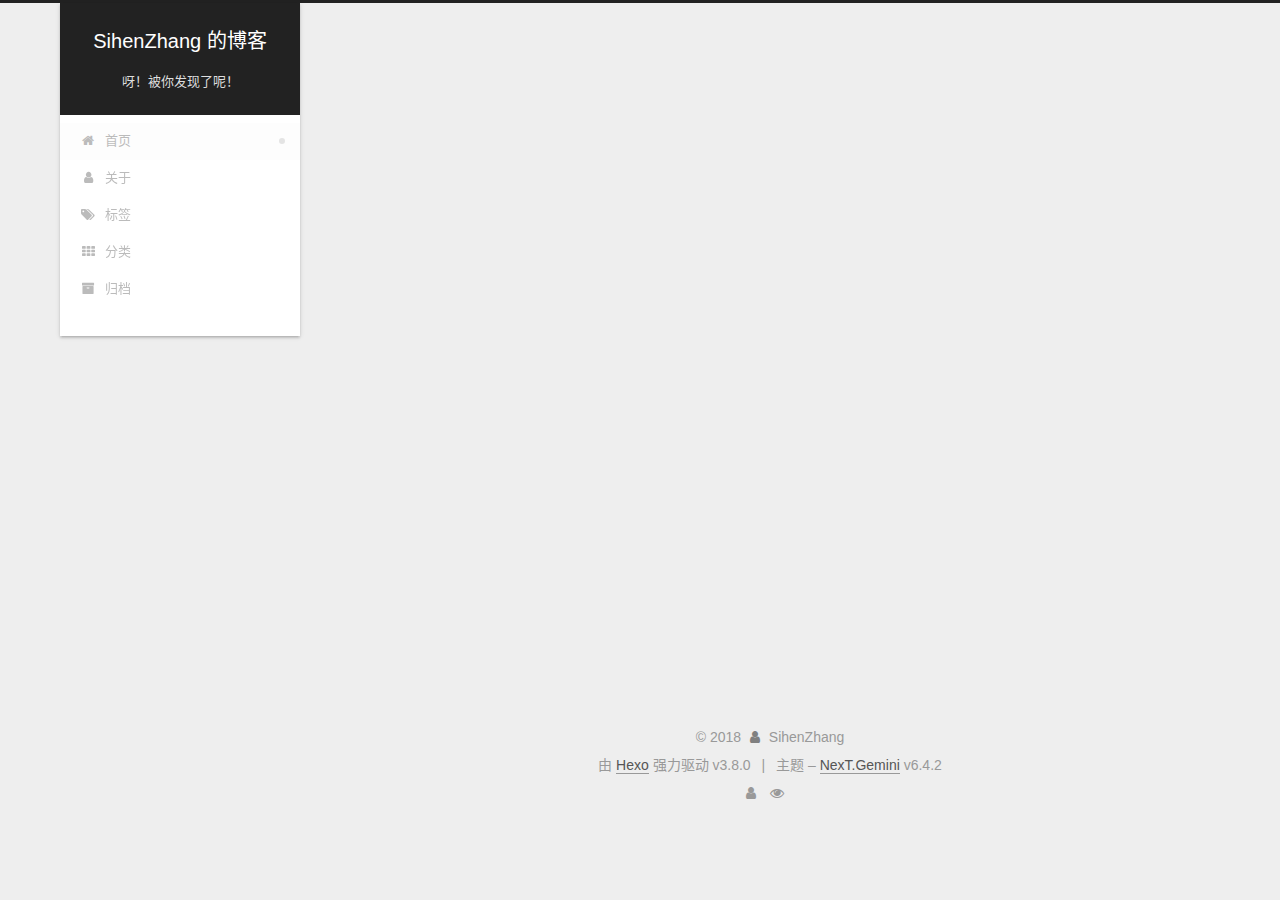
==== index.html @ a5dedf31 "Site updated: 2018-10-24 20:52:04" ====
<!DOCTYPE html>












  


<html class="theme-next gemini use-motion" lang="zh-CN">
<head><meta name="generator" content="Hexo 3.8.0">
  <meta charset="UTF-8">
<meta http-equiv="X-UA-Compatible" content="IE=edge">
<meta name="viewport" content="width=device-width, initial-scale=1, maximum-scale=2">
<meta name="theme-color" content="#222">









  
  
  <link rel="stylesheet" media="all" href="/lib/Han/dist/han.min.css?v=3.3">




<meta http-equiv="Cache-Control" content="no-transform">
<meta http-equiv="Cache-Control" content="no-siteapp">






















<link href="/lib/font-awesome/css/font-awesome.min.css?v=4.6.2" rel="stylesheet" type="text/css">

<link href="/css/main.css?v=6.4.2" rel="stylesheet" type="text/css">


  <link rel="apple-touch-icon" sizes="180x180" href="/images/apple-touch-icon-next.png?v=6.4.2">


  <link rel="icon" type="image/png" sizes="32x32" href="/images/favicon-32x32-next.png?v=6.4.2">


  <link rel="icon" type="image/png" sizes="16x16" href="/images/favicon-16x16-next.png?v=6.4.2">


  <link rel="mask-icon" href="/images/logo.svg?v=6.4.2" color="#222">









<script type="text/javascript" id="hexo.configurations">
  var NexT = window.NexT || {};
  var CONFIG = {
    root: '/',
    scheme: 'Gemini',
    version: '6.4.2',
    sidebar: {"position":"left","display":"post","offset":12,"b2t":false,"scrollpercent":false,"onmobile":false},
    fancybox: false,
    fastclick: false,
    lazyload: false,
    tabs: true,
    motion: {"enable":true,"async":false,"transition":{"post_block":"fadeIn","post_header":"slideDownIn","post_body":"slideDownIn","coll_header":"slideLeftIn","sidebar":"slideUpIn"}},
    algolia: {
      applicationID: '',
      apiKey: '',
      indexName: '',
      hits: {"per_page":10},
      labels: {"input_placeholder":"Search for Posts","hits_empty":"We didn't find any results for the search: ${query}","hits_stats":"${hits} results found in ${time} ms"}
    }
  };
</script>


  




  <meta name="description" content="SihenZhang&apos;s Blog, just for fun.">
<meta property="og:type" content="website">
<meta property="og:title" content="SihenZhang 的博客">
<meta property="og:url" content="https://blog.sihenzhang.com/index.html">
<meta property="og:site_name" content="SihenZhang 的博客">
<meta property="og:description" content="SihenZhang&apos;s Blog, just for fun.">
<meta property="og:locale" content="zh-CN">
<meta name="twitter:card" content="summary">
<meta name="twitter:title" content="SihenZhang 的博客">
<meta name="twitter:description" content="SihenZhang&apos;s Blog, just for fun.">






  <link rel="canonical" href="https://blog.sihenzhang.com/">



<script type="text/javascript" id="page.configurations">
  CONFIG.page = {
    sidebar: "",
  };
</script>

  <title>SihenZhang 的博客</title>
  









  <noscript>
  <style type="text/css">
    .use-motion .motion-element,
    .use-motion .brand,
    .use-motion .menu-item,
    .sidebar-inner,
    .use-motion .post-block,
    .use-motion .pagination,
    .use-motion .comments,
    .use-motion .post-header,
    .use-motion .post-body,
    .use-motion .collection-title { opacity: initial; }

    .use-motion .logo,
    .use-motion .site-title,
    .use-motion .site-subtitle {
      opacity: initial;
      top: initial;
    }

    .use-motion {
      .logo-line-before i { left: initial; }
      .logo-line-after i { right: initial; }
    }
  </style>
</noscript>

</head>

<body itemscope="" itemtype="http://schema.org/WebPage" lang="zh-CN">

  
  
    
  

  <div class="container sidebar-position-left 
  page-home">
    <div class="headband"></div>

    <header id="header" class="header" itemscope="" itemtype="http://schema.org/WPHeader">
      <div class="header-inner"><div class="site-brand-wrapper">
  <div class="site-meta ">
    

    <div class="custom-logo-site-title">
      <a href="/" class="brand" rel="start">
        <span class="logo-line-before"><i></i></span>
        <span class="site-title">SihenZhang 的博客</span>
        <span class="logo-line-after"><i></i></span>
      </a>
    </div>
    
      
        <p class="site-subtitle">呀！被你发现了呢！</p>
      
    
  </div>

  <div class="site-nav-toggle">
    <button aria-label="切换导航栏">
      <span class="btn-bar"></span>
      <span class="btn-bar"></span>
      <span class="btn-bar"></span>
    </button>
  </div>
</div>



<nav class="site-nav">
  
    <ul id="menu" class="menu">
      
        
        
        
          
          <li class="menu-item menu-item-home menu-item-active">
    <a href="/" rel="section">
      <i class="menu-item-icon fa fa-fw fa-home"></i> <br>首页</a>
  </li>
        
        
        
          
          <li class="menu-item menu-item-about">
    <a href="/about/" rel="section">
      <i class="menu-item-icon fa fa-fw fa-user"></i> <br>关于</a>
  </li>
        
        
        
          
          <li class="menu-item menu-item-tags">
    <a href="/tags/" rel="section">
      <i class="menu-item-icon fa fa-fw fa-tags"></i> <br>标签</a>
  </li>
        
        
        
          
          <li class="menu-item menu-item-categories">
    <a href="/categories/" rel="section">
      <i class="menu-item-icon fa fa-fw fa-th"></i> <br>分类</a>
  </li>
        
        
        
          
          <li class="menu-item menu-item-archives">
    <a href="/archives/" rel="section">
      <i class="menu-item-icon fa fa-fw fa-archive"></i> <br>归档</a>
  </li>

      
      
    </ul>
  

  

  
</nav>



  



</div>
    </header>

    


    <main id="main" class="main">
      <div class="main-inner">
        <div class="content-wrap">
          
            

          
          <div id="content" class="content">
            
  <section id="posts" class="posts-expand">
    
      

  

  
  
  

  

  <article class="post post-type-normal" itemscope="" itemtype="http://schema.org/Article">
  
  
  
  <div class="post-block">
    <link itemprop="mainEntityOfPage" href="https://blog.sihenzhang.com/2018/10/24/这只是一篇测试文章/">

    <span hidden itemprop="author" itemscope="" itemtype="http://schema.org/Person">
      <meta itemprop="name" content="SihenZhang">
      <meta itemprop="description" content="SihenZhang's Blog, just for fun.">
      <meta itemprop="image" content="https://avatars0.githubusercontent.com/u/20498895?s=460&v=4">
    </span>

    <span hidden itemprop="publisher" itemscope="" itemtype="http://schema.org/Organization">
      <meta itemprop="name" content="SihenZhang 的博客">
    </span>

    
      <header class="post-header">

        
        
          <h1 class="post-title" itemprop="name headline">
                
                <a class="post-title-link" href="/2018/10/24/这只是一篇测试文章/" itemprop="url">
                  这只是一篇测试文章
                </a>
              
            
          </h1>
        

        <div class="post-meta">
          <span class="post-time">

            
            
            

            
              <span class="post-meta-item-icon">
                <i class="fa fa-calendar-o"></i>
              </span>
              
                <span class="post-meta-item-text">发表于</span>
              

              
                
              

              <time title="创建时间：2018-10-24 20:50:44 / 修改时间：20:51:10" itemprop="dateCreated datePublished" datetime="2018-10-24T20:50:44+08:00">2018-10-24</time>
            

            
              

              
            
          </span>

          

          
            
              <span class="post-comments-count">
                <span class="post-meta-divider">|</span>
                <span class="post-meta-item-icon">
                  <i class="fa fa-comment-o"></i>
                </span>
                <a href="/2018/10/24/这只是一篇测试文章/#comments" itemprop="discussionUrl">
                  <span class="post-meta-item-text">评论数：</span> <span class="post-comments-count valine-comment-count" data-xid="/2018/10/24/这只是一篇测试文章/" itemprop="commentCount"></span>
                </a>
              </span>
            
          

          
          

          

          

          

        </div>
      </header>
    

    
    
    
    <div class="post-body han-init-context" itemprop="articleBody">

      
      

      
        
          
            <p>这只是一篇<strong>测试文章</strong>，用来看一下实际效果。</p>

          
        
      
    </div>

    

    
    
    

    

    

    

    <footer class="post-footer">
      

      

      

      
      
        <div class="post-eof"></div>
      
    </footer>
  </div>
  
  
  
  </article>


    
  </section>

  


          </div>
          

        </div>
        
          
  
  <div class="sidebar-toggle">
    <div class="sidebar-toggle-line-wrap">
      <span class="sidebar-toggle-line sidebar-toggle-line-first"></span>
      <span class="sidebar-toggle-line sidebar-toggle-line-middle"></span>
      <span class="sidebar-toggle-line sidebar-toggle-line-last"></span>
    </div>
  </div>

  <aside id="sidebar" class="sidebar">
    
    <div class="sidebar-inner">

      

      

      <section class="site-overview-wrap sidebar-panel sidebar-panel-active">
        <div class="site-overview">
          <div class="site-author motion-element" itemprop="author" itemscope="" itemtype="http://schema.org/Person">
            
              <img class="site-author-image" itemprop="image" src="https://avatars0.githubusercontent.com/u/20498895?s=460&v=4" alt="SihenZhang">
            
              <p class="site-author-name" itemprop="name">SihenZhang</p>
              <p class="site-description motion-element" itemprop="description">SihenZhang's Blog, just for fun.</p>
          </div>

          
            <nav class="site-state motion-element">
              
                <div class="site-state-item site-state-posts">
                
                  <a href="/archives/">
                
                    <span class="site-state-item-count">1</span>
                    <span class="site-state-item-name">日志</span>
                  </a>
                </div>
              

              

              
            </nav>
          

          

          

          
          

          
          

          
            
          
          

        </div>
      </section>

      

      

    </div>
  </aside>


        
      </div>
    </main>

    <footer id="footer" class="footer">
      <div class="footer-inner">
        <div class="copyright">&copy; <span itemprop="copyrightYear">2018</span>
  <span class="with-love" id="animate">
    <i class="fa fa-user"></i>
  </span>
  <span class="author" itemprop="copyrightHolder">SihenZhang</span>

  

  
</div>




  <div class="powered-by">由 <a class="theme-link" target="_blank" href="https://hexo.io">Hexo</a> 强力驱动 v3.8.0</div>



  <span class="post-meta-divider">|</span>



  <div class="theme-info">主题 – <a class="theme-link" target="_blank" href="https://theme-next.org">NexT.Gemini</a> v6.4.2</div>




        
<div class="busuanzi-count">
  <script async src="https://busuanzi.ibruce.info/busuanzi/2.3/busuanzi.pure.mini.js"></script>

  
    <span class="site-uv" title="总访客量">
      <i class="fa fa-user"></i>
      <span class="busuanzi-value" id="busuanzi_value_site_uv"></span>
    </span>
  

  
    <span class="site-pv" title="总访问量">
      <i class="fa fa-eye"></i>
      <span class="busuanzi-value" id="busuanzi_value_site_pv"></span>
    </span>
  
</div>









        
      </div>
    </footer>

    
      <div class="back-to-top">
        <i class="fa fa-arrow-up"></i>
        
      </div>
    

    
	
    

    
  </div>

  

<script type="text/javascript">
  if (Object.prototype.toString.call(window.Promise) !== '[object Function]') {
    window.Promise = null;
  }
</script>


























  
  
    <script type="text/javascript" src="/lib/jquery/index.js?v=2.1.3"></script>
  

  
  
    <script type="text/javascript" src="/lib/velocity/velocity.min.js?v=1.2.1"></script>
  

  
  
    <script type="text/javascript" src="/lib/velocity/velocity.ui.min.js?v=1.2.1"></script>
  


  


  <script type="text/javascript" src="/js/src/utils.js?v=6.4.2"></script>

  <script type="text/javascript" src="/js/src/motion.js?v=6.4.2"></script>



  
  


  <script type="text/javascript" src="/js/src/affix.js?v=6.4.2"></script>

  <script type="text/javascript" src="/js/src/schemes/pisces.js?v=6.4.2"></script>



  

  


  <script type="text/javascript" src="/js/src/bootstrap.js?v=6.4.2"></script>



  



  








  <script src="//cdn1.lncld.net/static/js/3.0.4/av-min.js"></script>
  
  
  <script src="//unpkg.com/valine/dist/Valine.min.js"></script>
  
  <script type="text/javascript">
    var GUEST = ['nick','mail','link'];
    var guest = 'nick,mail,link';
    guest = guest.split(',').filter(function (item) {
      return GUEST.indexOf(item)>-1;
    });
    new Valine({
        el: '#comments' ,
        verify: false,
        notify: false,
        appId: 'JwX7Qqk3q3hPDKYqwgQBJw1e-gzGzoHsz',
        appKey: 'jsf099VC87jXOQVnTxu4UD7L',
        placeholder: '把你想说的话写在这里就可以啦ヾ(✿^▽^)ノ',
        avatar:'retro',
        meta:guest,
        pageSize:'10' || 10,
        visitor: false
    });
  </script>



  





  

  

  

  
  

  
  
    
      
    
  

  


  
  

  

  

  

  

  

</body>
</html>
---- css/main.css ----
/* normalize.css v3.0.2 | MIT License | git.io/normalize */
html {
  font-family: sans-serif; /* 1 */
  -ms-text-size-adjust: 100%; /* 2 */
  -webkit-text-size-adjust: 100%; /* 2 */
}
body {
  margin: 0;
}
article,
aside,
details,
figcaption,
figure,
footer,
header,
hgroup,
main,
menu,
nav,
section,
summary {
  display: block;
}
audio,
canvas,
progress,
video {
  display: inline-block; /* 1 */
  vertical-align: baseline; /* 2 */
}
audio:not([controls]) {
  display: none;
  height: 0;
}
[hidden],
template {
  display: none;
}
a {
  background-color: transparent;
}
a:active,
a:hover {
  outline: 0;
}
abbr[title] {
  border-bottom: 1px dotted;
}
b,
strong {
  font-weight: bold;
}
dfn {
  font-style: italic;
}
h1 {
  font-size: 2em;
  margin: 0.67em 0;
}
mark {
  background: #ff0;
  color: #000;
}
small {
  font-size: 80%;
}
sub,
sup {
  font-size: 75%;
  line-height: 0;
  position: relative;
  vertical-align: baseline;
}
sup {
  top: -0.5em;
}
sub {
  bottom: -0.25em;
}
img {
  border: 0;
}
svg:not(:root) {
  overflow: hidden;
}
figure {
  margin: 1em 40px;
}
hr {
  -moz-box-sizing: content-box;
  box-sizing: content-box;
  height: 0;
}
pre {
  overflow: auto;
}
code,
kbd,
pre,
samp {
  font-family: monospace, monospace;
  font-size: 1em;
}
button,
input,
optgroup,
select,
textarea {
  color: inherit; /* 1 */
  font: inherit; /* 2 */
  margin: 0; /* 3 */
}
button {
  overflow: visible;
}
button,
select {
  text-transform: none;
}
button,
html input[type="button"],
input[type="reset"],
input[type="submit"] {
  -webkit-appearance: button; /* 2 */
  cursor: pointer; /* 3 */
}
button[disabled],
html input[disabled] {
  cursor: default;
}
button::-moz-focus-inner,
input::-moz-focus-inner {
  border: 0;
  padding: 0;
}
input {
  line-height: normal;
}
input[type="checkbox"],
input[type="radio"] {
  box-sizing: border-box; /* 1 */
  padding: 0; /* 2 */
}
input[type="number"]::-webkit-inner-spin-button,
input[type="number"]::-webkit-outer-spin-button {
  height: auto;
}
input[type="search"] {
  -webkit-appearance: textfield; /* 1 */
  -moz-box-sizing: content-box;
  -webkit-box-sizing: content-box; /* 2 */
  box-sizing: content-box;
}
input[type="search"]::-webkit-search-cancel-button,
input[type="search"]::-webkit-search-decoration {
  -webkit-appearance: none;
}
fieldset {
  border: 1px solid #c0c0c0;
  margin: 0 2px;
  padding: 0.35em 0.625em 0.75em;
}
legend {
  border: 0; /* 1 */
  padding: 0; /* 2 */
}
textarea {
  overflow: auto;
}
optgroup {
  font-weight: bold;
}
table {
  border-collapse: collapse;
  border-spacing: 0;
}
td,
th {
  padding: 0;
}
::selection {
  background: #262a30;
  color: #fff;
}
body {
  position: relative;
  font-family: 'Lato', "PingFang SC", "Microsoft YaHei", sans-serif;
  font-size: 14px;
  line-height: 2;
  color: #555;
  background: #eee;
}
@media (max-width: 767px) {
  body {
    padding-right: 0 !important;
  }
}
@media (min-width: 768px) and (max-width: 991px) {
  body {
    padding-right: 0 !important;
  }
}
@media (min-width: 1200px) {
  body {
    font-size: 16px;
  }
}
h1,
h2,
h3,
h4,
h5,
h6 {
  margin: 0;
  padding: 0;
  font-weight: bold;
  line-height: 1.5;
  font-family: 'Lato', "PingFang SC", "Microsoft YaHei", sans-serif;
}
h1,
h2,
h3,
h4,
h5,
h6 {
  margin: 20px 0 15px;
}
h1 {
  font-size: 22px;
}
@media (max-width: 767px) {
  h1 {
    font-size: 18px;
  }
}
h2 {
  font-size: 20px;
}
@media (max-width: 767px) {
  h2 {
    font-size: 16px;
  }
}
h3 {
  font-size: 18px;
}
@media (max-width: 767px) {
  h3 {
    font-size: 14px;
  }
}
h4 {
  font-size: 16px;
}
@media (max-width: 767px) {
  h4 {
    font-size: 12px;
  }
}
h5 {
  font-size: 14px;
}
@media (max-width: 767px) {
  h5 {
    font-size: 10px;
  }
}
h6 {
  font-size: 12px;
}
@media (max-width: 767px) {
  h6 {
    font-size: 8px;
  }
}
p {
  margin: 0 0 20px 0;
}
a,
span.exturl {
  overflow-wrap: break-word;
  word-wrap: break-word;
  background-color: transparent;
  color: #555;
  text-decoration: none;
  outline: none;
  border-bottom: 1px solid #999;
  cursor: pointer;
}
a:hover,
span.exturl:hover,
a:active,
span.exturl:active {
  color: #222;
  border-bottom-color: #222;
}
blockquote {
  margin: 0;
  padding: 0;
}
img {
  display: block;
  margin: auto;
  max-width: 100%;
  height: auto;
}
hr {
  margin: 40px 0;
  height: 3px;
  border: none;
  background-color: #ddd;
  background-image: repeating-linear-gradient(-45deg, #fff, #fff 4px, transparent 4px, transparent 8px);
}
blockquote {
  padding: 0 15px;
  color: #666;
  border-left: 4px solid #ddd;
}
blockquote cite::before {
  content: "-";
  padding: 0 5px;
}
dt {
  font-weight: 700;
}
dd {
  margin: 0;
  padding: 0;
}
kbd {
  border: 1px solid #ccc;
  border-radius: 0.2em;
  box-shadow: 0.1em 0.1em 0.2em rgba(0,0,0,0.1);
  background-color: #f9f9f9;
  font-family: inherit;
  background-image: -webkit-linear-gradient(top, #eee, #fff, #eee);
  padding: 0.1em 0.3em;
  white-space: nowrap;
}
.text-left {
  text-align: left;
}
.text-center {
  text-align: center;
}
.text-right {
  text-align: right;
}
.text-justify {
  text-align: justify;
}
.text-nowrap {
  white-space: nowrap;
}
.text-lowercase {
  text-transform: lowercase;
}
.text-uppercase {
  text-transform: uppercase;
}
.text-capitalize {
  text-transform: capitalize;
}
.center-block {
  display: block;
  margin-left: auto;
  margin-right: auto;
}
.clearfix:before,
.clearfix:after {
  content: " ";
  display: table;
}
.clearfix:after {
  clear: both;
}
.pullquote {
  width: 45%;
}
.pullquote.left {
  float: left;
  margin-left: 5px;
  margin-right: 10px;
}
.pullquote.right {
  float: right;
  margin-left: 10px;
  margin-right: 5px;
}
.affix.affix.affix {
  position: fixed;
}
.translation {
  margin-top: -20px;
  font-size: 14px;
  color: #999;
}
.scrollbar-measure {
  width: 100px;
  height: 100px;
  overflow: scroll;
  position: absolute;
  top: -9999px;
}
.use-motion .motion-element {
  opacity: 0;
}
table {
  margin: 20px 0;
  width: 100%;
  border-collapse: collapse;
  border-spacing: 0;
  border: 1px solid #ddd;
  font-size: 14px;
  word-break: break-all;
}
table>tbody>tr:nth-of-type(odd) {
  background-color: #f9f9f9;
}
table>tbody>tr:hover {
  background-color: #f5f5f5;
}
caption,
th,
td {
  padding: 8px;
  text-align: left;
  vertical-align: middle;
  font-weight: normal;
}
th,
td {
  border-bottom: 3px solid #ddd;
  border-right: 1px solid #eee;
}
th {
  padding-bottom: 10px;
  font-weight: 700;
}
td {
  border-bottom-width: 1px;
}
html,
body {
  height: 100%;
}
.container {
  position: relative;
  min-height: 100%;
}
.header-inner {
  margin: 0 auto;
  padding: 100px 0 70px;
  width: calc(100% - 20px);
}
@media (min-width: 1200px) {
  .container .header-inner {
    width: 1160px;
  }
}
@media (min-width: 1600px) {
  .container .header-inner {
    width: 73%;
  }
}
.main {
  padding-bottom: 150px;
}
.main-inner {
  margin: 0 auto;
  width: calc(100% - 20px);
}
@media (min-width: 1200px) {
  .container .main-inner {
    width: 1160px;
  }
}
@media (min-width: 1600px) {
  .container .main-inner {
    width: 73%;
  }
}
.footer {
  position: absolute;
  left: 0;
  bottom: 0;
  width: 100%;
  min-height: 50px;
}
.footer-inner {
  box-sizing: border-box;
  margin: 20px auto;
  width: calc(100% - 20px);
}
@media (min-width: 1200px) {
  .container .footer-inner {
    width: 1160px;
  }
}
@media (min-width: 1600px) {
  .container .footer-inner {
    width: 73%;
  }
}
pre,
.highlight {
  overflow: auto;
  margin: 20px 0;
  padding: 0;
  font-size: 14px;
  color: #4d4d4c;
  background: #f7f7f7;
  line-height: 1.6;
}
pre,
code {
  font-family: consolas, Menlo, "PingFang SC", "Microsoft YaHei", monospace;
}
code {
  overflow-wrap: break-word;
  word-wrap: break-word;
  padding: 2px 4px;
  color: #555;
  background: #eee;
  border-radius: 3px;
  font-size: 14px;
}
pre {
  padding: 10px;
}
pre code {
  padding: 0;
  color: #4d4d4c;
  background: none;
  text-shadow: none;
}
.highlight {
  border-radius: 1px;
}
.highlight pre {
  border: none;
  margin: 0;
  padding: 10px 0;
}
.highlight table {
  margin: 0;
  width: auto;
  border: none;
}
.highlight td {
  border: none;
  padding: 0;
}
.highlight figcaption {
  font-size: 1em;
  color: #4d4d4c;
  line-height: 1em;
  margin-bottom: 1em;
  margin: 0em;
  padding: 0.5em;
  background: #eee;
  border-bottom: 1px solid #e9e9e9;
}
.highlight figcaption:before,
.highlight figcaption:after {
  content: " ";
  display: table;
}
.highlight figcaption:after {
  clear: both;
}
.highlight figcaption a {
  float: right;
  color: #4d4d4c;
}
.highlight figcaption a:hover {
  border-bottom-color: #4d4d4c;
}
.highlight .gutter pre {
  padding-left: 10px;
  padding-right: 10px;
  color: #869194;
  text-align: right;
  background-color: #eff2f3;
}
.highlight .code pre {
  width: 100%;
  padding-left: 10px;
  padding-right: 10px;
  background-color: #f7f7f7;
}
.highlight .line {
  height: 20px;
}
.gutter {
  -webkit-user-select: none;
  -moz-user-select: none;
  -ms-user-select: none;
  user-select: none;
}
.gist table {
  width: auto;
}
.gist table td {
  border: none;
}
pre .deletion {
  background: #fdd;
}
pre .addition {
  background: #dfd;
}
pre .meta {
  color: #8959a8;
}
pre .comment {
  color: #8e908c;
}
pre .variable,
pre .attribute,
pre .tag,
pre .regexp,
pre .ruby .constant,
pre .xml .tag .title,
pre .xml .pi,
pre .xml .doctype,
pre .html .doctype,
pre .css .id,
pre .css .class,
pre .css .pseudo {
  color: #c82829;
}
pre .number,
pre .preprocessor,
pre .built_in,
pre .literal,
pre .params,
pre .constant,
pre .command {
  color: #f5871f;
}
pre .ruby .class .title,
pre .css .rules .attribute,
pre .string,
pre .value,
pre .inheritance,
pre .header,
pre .ruby .symbol,
pre .xml .cdata,
pre .special,
pre .number,
pre .formula {
  color: #718c00;
}
pre .title,
pre .css .hexcolor {
  color: #3e999f;
}
pre .function,
pre .python .decorator,
pre .python .title,
pre .ruby .function .title,
pre .ruby .title .keyword,
pre .perl .sub,
pre .javascript .title,
pre .coffeescript .title {
  color: #4271ae;
}
pre .keyword,
pre .javascript .function {
  color: #8959a8;
}
.posts-expand .post-body img.full-image {
  border: none;
}
.blockquote-center,
.page-home .post-type-quote blockquote,
.page-post-detail .post-type-quote blockquote {
  position: relative;
  margin: 40px 0;
  padding: 0;
  border-left: none;
  text-align: center;
}
.blockquote-center::before,
.page-home .post-type-quote blockquote::before,
.page-post-detail .post-type-quote blockquote::before,
.blockquote-center::after,
.page-home .post-type-quote blockquote::after,
.page-post-detail .post-type-quote blockquote::after {
  position: absolute;
  content: ' ';
  display: block;
  width: 100%;
  height: 24px;
  opacity: 0.2;
  background-repeat: no-repeat;
  background-position: 0 -6px;
  background-size: 22px 22px;
}
.blockquote-center::before,
.page-home .post-type-quote blockquote::before,
.page-post-detail .post-type-quote blockquote::before {
  top: -20px;
  background-image: url("../images/quote-l.svg");
  border-top: 1px solid #ccc;
}
.blockquote-center::after,
.page-home .post-type-quote blockquote::after,
.page-post-detail .post-type-quote blockquote::after {
  bottom: -20px;
  background-image: url("../images/quote-r.svg");
  border-bottom: 1px solid #ccc;
  background-position: 100% 8px;
}
.blockquote-center p,
.page-home .post-type-quote blockquote p,
.page-post-detail .post-type-quote blockquote p,
.blockquote-center div,
.page-home .post-type-quote blockquote div,
.page-post-detail .post-type-quote blockquote div {
  text-align: center;
}
.post .post-body .group-picture img {
  box-sizing: border-box;
  padding: 0 3px;
  border: none;
}
.post .group-picture-row {
  overflow: hidden;
  margin-top: 6px;
}
.post .group-picture-row:first-child {
  margin-top: 0;
}
.post .group-picture-column {
  float: left;
}
.page-post-detail .post-body .group-picture-column {
  float: none;
  margin-top: 10px;
  width: auto !important;
}
.page-post-detail .post-body .group-picture-column img {
  margin: 0 auto;
}
.page-archive .group-picture-container {
  overflow: hidden;
}
.page-archive .group-picture-row {
  float: left;
}
.page-archive .group-picture-row:first-child {
  margin-top: 6px;
}
.page-archive .group-picture-column {
  max-width: 150px;
  max-height: 150px;
}
.post-body .note {
  position: relative;
  padding: 15px;
  margin-bottom: 20px;
  border: 1px solid #eee;
  border-left-width: 5px;
  border-radius: 3px;
}
.post-body .note h2,
.post-body .note h3,
.post-body .note h4,
.post-body .note h5,
.post-body .note h6 {
  margin-top: 0;
  margin-bottom: 0;
  border-bottom: initial;
  padding-top: 0 !important;
}
.post-body .note p:first-child,
.post-body .note ul:first-child,
.post-body .note ol:first-child,
.post-body .note table:first-child,
.post-body .note pre:first-child,
.post-body .note blockquote:first-child {
  margin-top: 0;
}
.post-body .note p:last-child,
.post-body .note ul:last-child,
.post-body .note ol:last-child,
.post-body .note table:last-child,
.post-body .note pre:last-child,
.post-body .note blockquote:last-child {
  margin-bottom: 0;
}
.post-body .note.default {
  border-left-color: #777;
}
.post-body .note.default h2,
.post-body .note.default h3,
.post-body .note.default h4,
.post-body .note.default h5,
.post-body .note.default h6 {
  color: #777;
}
.post-body .note.primary {
  border-left-color: #6f42c1;
}
.post-body .note.primary h2,
.post-body .note.primary h3,
.post-body .note.primary h4,
.post-body .note.primary h5,
.post-body .note.primary h6 {
  color: #6f42c1;
}
.post-body .note.info {
  border-left-color: #428bca;
}
.post-body .note.info h2,
.post-body .note.info h3,
.post-body .note.info h4,
.post-body .note.info h5,
.post-body .note.info h6 {
  color: #428bca;
}
.post-body .note.success {
  border-left-color: #5cb85c;
}
.post-body .note.success h2,
.post-body .note.success h3,
.post-body .note.success h4,
.post-body .note.success h5,
.post-body .note.success h6 {
  color: #5cb85c;
}
.post-body .note.warning {
  border-left-color: #f0ad4e;
}
.post-body .note.warning h2,
.post-body .note.warning h3,
.post-body .note.warning h4,
.post-body .note.warning h5,
.post-body .note.warning h6 {
  color: #f0ad4e;
}
.post-body .note.danger {
  border-left-color: #d9534f;
}
.post-body .note.danger h2,
.post-body .note.danger h3,
.post-body .note.danger h4,
.post-body .note.danger h5,
.post-body .note.danger h6 {
  color: #d9534f;
}
.post-body .label {
  display: inline;
  padding: 0 2px;
  white-space: nowrap;
}
.post-body .label.default {
  background-color: #f0f0f0;
}
.post-body .label.primary {
  background-color: #efe6f7;
}
.post-body .label.info {
  background-color: #e5f2f8;
}
.post-body .label.success {
  background-color: #e7f4e9;
}
.post-body .label.warning {
  background-color: #fcf6e1;
}
.post-body .label.danger {
  background-color: #fae8eb;
}
.post-body .tabs {
  position: relative;
  display: block;
  margin-bottom: 20px;
  padding-top: 10px;
}
.post-body .tabs ul.nav-tabs {
  margin: 0;
  padding: 0;
  display: flex;
  margin-bottom: -1px;
}
@media (max-width: 413px) {
  .post-body .tabs ul.nav-tabs {
    display: block;
    margin-bottom: 5px;
  }
}
.post-body .tabs ul.nav-tabs li.tab {
  list-style-type: none !important;
  margin: 0 0.25em 0 0;
  border-top: 3px solid transparent;
  border-left: 1px solid transparent;
  border-right: 1px solid transparent;
}
@media (max-width: 413px) {
  .post-body .tabs ul.nav-tabs li.tab {
    margin: initial;
    border-top: 1px solid transparent;
    border-left: 3px solid transparent;
    border-right: 1px solid transparent;
    border-bottom: 1px solid transparent;
  }
}
.post-body .tabs ul.nav-tabs li.tab a {
  outline: 0;
  border-bottom: initial;
  display: block;
  line-height: 1.8em;
  padding: 0.25em 0.75em;
  transition-duration: 0.2s;
  transition-timing-function: ease-out;
  transition-delay: 0s;
}
.post-body .tabs ul.nav-tabs li.tab a i {
  width: 1.285714285714286em;
}
.post-body .tabs ul.nav-tabs li.tab.active {
  border-top: 3px solid #fc6423;
  border-left: 1px solid #ddd;
  border-right: 1px solid #ddd;
  background-color: #fff;
}
@media (max-width: 413px) {
  .post-body .tabs ul.nav-tabs li.tab.active {
    border-top: 1px solid #ddd;
    border-left: 3px solid #fc6423;
    border-right: 1px solid #ddd;
    border-bottom: 1px solid #ddd;
  }
}
.post-body .tabs ul.nav-tabs li.tab.active a {
  cursor: default;
  color: #555;
}
.post-body .tabs .tab-content {
  background-color: #fff;
}
.post-body .tabs .tab-content .tab-pane {
  border: 1px solid #ddd;
  padding: 20px 20px 0 20px;
}
.post-body .tabs .tab-content .tab-pane:not(.active) {
  display: none !important;
}
.post-body .tabs .tab-content .tab-pane.active {
  display: block !important;
}
.btn {
  display: inline-block;
  padding: 0 20px;
  font-size: 14px;
  color: #555;
  background: #fff;
  border: 2px solid #555;
  text-decoration: none;
  border-radius: 2px;
  transition-property: background-color;
  transition-duration: 0.2s;
  transition-timing-function: ease-in-out;
  transition-delay: 0s;
  line-height: 2;
}
.btn:hover {
  border-color: #222;
  color: #fff;
  background: #222;
}
.btn +.btn {
  margin: 0 0 8px 8px;
}
.btn .fa-fw {
  width: 1.285714285714286em;
  text-align: left;
}
.btn-bar {
  display: block;
  width: 22px;
  height: 2px;
  background: #555;
  border-radius: 1px;
}
.btn-bar+.btn-bar {
  margin-top: 4px;
}
.pagination {
  margin: 120px 0 40px;
  text-align: center;
  border-top: 1px solid #eee;
}
.page-number-basic,
.pagination .prev,
.pagination .next,
.pagination .page-number,
.pagination .space {
  display: inline-block;
  position: relative;
  top: -1px;
  margin: 0 10px;
  padding: 0 11px;
}
@media (max-width: 767px) {
  .page-number-basic,
  .pagination .prev,
  .pagination .next,
  .pagination .page-number,
  .pagination .space {
    margin: 0 5px;
  }
}
.pagination .prev,
.pagination .next,
.pagination .page-number {
  border-bottom: 0;
  border-top: 1px solid #eee;
  transition-property: border-color;
  transition-duration: 0.2s;
  transition-timing-function: ease-in-out;
  transition-delay: 0s;
}
.pagination .prev:hover,
.pagination .next:hover,
.pagination .page-number:hover {
  border-top-color: #222;
}
.pagination .space {
  padding: 0;
  margin: 0;
}
.pagination .prev {
  margin-left: 0;
}
.pagination .next {
  margin-right: 0;
}
.pagination .page-number.current {
  color: #fff;
  background: #ccc;
  border-top-color: #ccc;
}
@media (max-width: 767px) {
  .pagination {
    border-top: none;
  }
  .pagination .prev,
  .pagination .next,
  .pagination .page-number {
    margin-bottom: 10px;
    border-top: 0;
    border-bottom: 1px solid #eee;
    padding: 0 10px;
  }
  .pagination .prev:hover,
  .pagination .next:hover,
  .pagination .page-number:hover {
    border-bottom-color: #222;
  }
}
.comments {
  margin: 60px 20px 0;
}
.tag-cloud {
  text-align: center;
}
.tag-cloud a {
  display: inline-block;
  margin: 10px;
}
.back-to-top {
  box-sizing: border-box;
  position: fixed;
  bottom: -100px;
  right: 30px;
  z-index: 1050;
  padding: 0 6px;
  width: 24px;
  background: #222;
  font-size: 12px;
  opacity: 0.6;
  color: #fff;
  cursor: pointer;
  text-align: center;
  -webkit-transform: translateZ(0);
  transition-property: bottom;
  transition-duration: 0.2s;
  transition-timing-function: ease-in-out;
  transition-delay: 0s;
}
@media (min-width: 768px) and (max-width: 991px) {
  .back-to-top {
    display: none !important;
  }
}
@media (max-width: 767px) {
  .back-to-top {
    display: none !important;
  }
}
.back-to-top.back-to-top-on {
  bottom: 30px;
}
.header {
  background: transparent;
}
.header-inner {
  position: relative;
}
.headband {
  height: 3px;
  background: #222;
}
.site-meta {
  margin: 0;
  text-align: center;
}
@media (max-width: 767px) {
  .site-meta {
    text-align: center;
  }
}
.brand {
  position: relative;
  display: inline-block;
  padding: 0 40px;
  color: #fff;
  background: #222;
  border-bottom: none;
}
.brand:hover {
  color: #fff;
}
.logo {
  display: inline-block;
  margin-right: 5px;
  line-height: 36px;
  vertical-align: top;
}
.site-title {
  display: inline-block;
  vertical-align: top;
  line-height: 36px;
  font-size: 20px;
  font-weight: normal;
  font-family: 'Lato', "PingFang SC", "Microsoft YaHei", sans-serif;
}
.site-subtitle {
  margin-top: 10px;
  font-size: 13px;
  color: #ddd;
}
.use-motion .brand {
  opacity: 0;
}
.use-motion .logo,
.use-motion .site-title,
.use-motion .site-subtitle {
  opacity: 0;
  position: relative;
  top: -10px;
}
.site-nav-toggle {
  display: none;
  position: absolute;
  top: 10px;
  left: 10px;
}
@media (max-width: 767px) {
  .site-nav-toggle {
    display: block;
  }
}
.site-nav-toggle button {
  margin-top: 2px;
  padding: 9px 10px;
  background: transparent;
  border: none;
}
@media (max-width: 767px) {
  .site-nav {
    display: none;
    margin: 0 -10px;
    padding: 0 10px;
    clear: both;
    border-top: 1px solid #ddd;
  }
}
@media (min-width: 768px) and (max-width: 991px) {
  .site-nav {
    display: block !important;
  }
}
@media (min-width: 992px) {
  .site-nav {
    display: block !important;
  }
}
.menu {
  margin-top: 20px;
  padding-left: 0;
  text-align: center;
}
.menu .menu-item {
  display: inline-block;
  margin: 0 10px;
  list-style: none;
}
@media screen and (max-width: 767px) {
  .menu .menu-item {
    margin-top: 10px;
  }
}
.menu .menu-item a {
  display: block;
  font-size: 13px;
  line-height: inherit;
  border-bottom: 1px solid transparent;
  transition-property: border-color;
  transition-duration: 0.2s;
  transition-timing-function: ease-in-out;
  transition-delay: 0s;
}
.menu .menu-item a:hover,
.menu-item-active a {
  border-bottom-color: #222;
}
.menu .menu-item .fa {
  margin-right: 5px;
}
.use-motion .menu-item {
  opacity: 0;
}
.post-body {
  overflow-wrap: break-word;
  word-wrap: break-word;
  font-family: 'Lato', "PingFang SC", "Microsoft YaHei", sans-serif;
}
.post-body span.exturl .fa {
  font-size: 14px;
  margin-left: 4px;
}
.post-body .fancybox img {
  display: block !important;
  margin: 0 auto;
  cursor: pointer;
  cursor: zoom-in;
  cursor: -webkit-zoom-in;
}
.post-body .image-caption,
.post-body .figure .caption {
  margin: -20px auto 15px;
  text-align: center;
  font-size: 14px;
  color: #999;
  font-weight: bold;
  line-height: 1;
}
.post-sticky-flag {
  display: inline-block;
  font-size: 16px;
  -ms-transform: rotate(30deg);
  -webkit-transform: rotate(30deg);
  -moz-transform: rotate(30deg);
  -ms-transform: rotate(30deg);
  -o-transform: rotate(30deg);
  transform: rotate(30deg);
}
.use-motion .post-block,
.use-motion .pagination,
.use-motion .comments {
  opacity: 0;
}
.use-motion .post-header {
  opacity: 0;
}
.use-motion .post-body {
  opacity: 0;
}
.use-motion .collection-title {
  opacity: 0;
}
.posts-expand {
  padding-top: 40px;
}
@media (max-width: 767px) {
  .posts-expand {
    margin: 0 20px;
  }
  .post-body pre .gutter pre {
    padding-right: 10px;
  }
  .post-body .highlight {
    margin-left: 0px;
    margin-right: 0px;
    padding: 0;
  }
  .post-body .highlight .gutter pre {
    padding-right: 10px;
  }
}
@media (min-width: 992px) {
  .posts-expand .post-body {
    text-align: justify;
  }
}
.posts-expand .post-body h2,
.posts-expand .post-body h3,
.posts-expand .post-body h4,
.posts-expand .post-body h5,
.posts-expand .post-body h6 {
  padding-top: 10px;
}
.posts-expand .post-body h2 .header-anchor,
.posts-expand .post-body h3 .header-anchor,
.posts-expand .post-body h4 .header-anchor,
.posts-expand .post-body h5 .header-anchor,
.posts-expand .post-body h6 .header-anchor {
  float: right;
  margin-left: 10px;
  color: #ccc;
  border-bottom-style: none;
  visibility: hidden;
}
.posts-expand .post-body h2 .header-anchor:hover,
.posts-expand .post-body h3 .header-anchor:hover,
.posts-expand .post-body h4 .header-anchor:hover,
.posts-expand .post-body h5 .header-anchor:hover,
.posts-expand .post-body h6 .header-anchor:hover {
  color: inherit;
}
.posts-expand .post-body h2:hover .header-anchor,
.posts-expand .post-body h3:hover .header-anchor,
.posts-expand .post-body h4:hover .header-anchor,
.posts-expand .post-body h5:hover .header-anchor,
.posts-expand .post-body h6:hover .header-anchor {
  visibility: visible;
}
.posts-expand .post-body ul li {
  list-style: circle;
}
.posts-expand .post-body img {
  box-sizing: border-box;
  margin: auto;
  padding: 3px;
  border: 1px solid #ddd;
}
.posts-expand .post-body .fancybox img {
  margin: 0 auto 25px;
}
.posts-expand .post-body img {
  margin: 0 auto 25px;
}
@media (max-width: 767px) {
  .posts-collapse {
    margin: 0 20px;
  }
  .posts-collapse .post-title,
  .posts-collapse .post-meta {
    display: block;
    width: auto;
    text-align: left;
  }
}
.posts-collapse {
  position: relative;
  z-index: 1010;
  margin-left: 55px;
}
.posts-collapse::after {
  content: " ";
  position: absolute;
  top: 20px;
  left: 0;
  margin-left: -2px;
  width: 4px;
  height: 100%;
  background: #f5f5f5;
  z-index: -1;
}
@media (max-width: 767px) {
  .posts-collapse {
    margin: 0 20px;
  }
}
.posts-collapse .collection-title {
  position: relative;
  margin: 60px 0;
}
.posts-collapse .collection-title h1,
.posts-collapse .collection-title h2 {
  margin-left: 20px;
}
.posts-collapse .collection-title small {
  color: #bbb;
  margin-left: 5px;
}
.posts-collapse .collection-title::before {
  content: " ";
  position: absolute;
  left: 0;
  top: 50%;
  margin-left: -4px;
  margin-top: -4px;
  width: 8px;
  height: 8px;
  background: #bbb;
  border-radius: 50%;
}
.posts-collapse .post {
  margin: 30px 0;
}
.posts-collapse .post-header {
  position: relative;
  transition-duration: 0.2s;
  transition-timing-function: ease-in-out;
  transition-delay: 0s;
  transition-property: border;
  border-bottom: 1px dashed #ccc;
}
.posts-collapse .post-header::before {
  content: " ";
  position: absolute;
  left: 0;
  top: 12px;
  width: 6px;
  height: 6px;
  margin-left: -4px;
  background: #bbb;
  border-radius: 50%;
  border: 1px solid #fff;
  transition-duration: 0.2s;
  transition-timing-function: ease-in-out;
  transition-delay: 0s;
  transition-property: background;
}
.posts-collapse .post-header:hover {
  border-bottom-color: #666;
}
.posts-collapse .post-header:hover::before {
  background: #222;
}
.posts-collapse .post-meta {
  position: absolute;
  font-size: 12px;
  left: 20px;
  top: 5px;
}
.posts-collapse .post-comments-count {
  display: none;
}
.posts-collapse .post-title {
  margin-left: 60px;
  font-size: 16px;
  font-weight: normal;
  line-height: inherit;
}
.posts-collapse .post-title::after {
  margin-left: 3px;
  opacity: 0.6;
}
.posts-collapse .post-title a {
  color: #666;
  border-bottom: none;
}
.page-home .post-type-quote .post-header,
.page-post-detail .post-type-quote .post-header,
.page-home .post-type-quote .post-tags,
.page-post-detail .post-type-quote .post-tags {
  display: none;
}
.posts-expand .post-title {
  overflow-wrap: break-word;
  word-wrap: break-word;
  text-align: center;
  font-weight: 400;
}
.posts-expand .post-title-link {
  display: inline-block;
  position: relative;
  color: #555;
  border-bottom: none;
  line-height: 1.2;
  vertical-align: top;
}
.posts-expand .post-title-link::before {
  content: "";
  position: absolute;
  width: 100%;
  height: 2px;
  bottom: 0;
  left: 0;
  background-color: #000;
  visibility: hidden;
  -webkit-transform: scaleX(0);
  -moz-transform: scaleX(0);
  -ms-transform: scaleX(0);
  -o-transform: scaleX(0);
  transform: scaleX(0);
  transition-duration: 0.2s;
  transition-timing-function: ease-in-out;
  transition-delay: 0s;
}
.posts-expand .post-title-link:hover::before {
  visibility: visible;
  -webkit-transform: scaleX(1);
  -moz-transform: scaleX(1);
  -ms-transform: scaleX(1);
  -o-transform: scaleX(1);
  transform: scaleX(1);
}
.posts-expand .post-title-link .fa {
  font-size: 16px;
}
.posts-expand .post-meta {
  margin: 3px 0 60px 0;
  color: #999;
  font-family: 'Lato', "PingFang SC", "Microsoft YaHei", sans-serif;
  font-size: 12px;
  text-align: center;
}
.posts-expand .post-meta .post-category-list {
  display: inline-block;
  margin: 0;
  padding: 3px;
}
.posts-expand .post-meta .post-category-list-link {
  color: #999;
}
.posts-expand .post-meta .post-description {
  font-size: 14px;
  margin-top: 2px;
}
.posts-expand .post-meta time {
  border-bottom: 1px dashed #999;
  cursor: help;
}
.post-meta-divider {
  margin: 0 0.5em;
}
.post-meta-item-icon {
  margin-right: 3px;
}
@media (min-width: 768px) and (max-width: 991px) {
  .post-meta-item-icon {
    display: inline-block;
  }
}
@media (max-width: 767px) {
  .post-meta-item-icon {
    display: inline-block;
  }
}
@media (min-width: 768px) and (max-width: 991px) {
  .post-meta-item-text {
    display: none;
  }
}
@media (max-width: 767px) {
  .post-meta-item-text {
    display: none;
  }
}
.post-button {
  margin-top: 40px;
}
.posts-expand .post-tags {
  margin-top: 40px;
  text-align: center;
}
.posts-expand .post-tags a {
  display: inline-block;
  margin-right: 10px;
  font-size: 13px;
}
.post-nav {
  display: table;
  margin-top: 15px;
  width: 100%;
  border-top: 1px solid #eee;
}
.post-nav-divider {
  display: table-cell;
  width: 10%;
}
.post-nav-item {
  display: table-cell;
  padding: 10px 0 0 0;
  width: 45%;
  vertical-align: top;
}
.post-nav-item a {
  position: relative;
  display: block;
  line-height: 25px;
  font-size: 14px;
  color: #555;
  border-bottom: none;
}
.post-nav-item a:hover {
  color: #222;
  border-bottom: none;
}
.post-nav-item a:active {
  top: 2px;
}
.post-nav-item .fa {
  position: absolute;
  top: 8px;
  left: 0;
  font-size: 12px;
}
.post-nav-next a {
  padding-left: 15px;
}
.post-nav-prev {
  text-align: right;
}
.post-nav-prev a {
  padding-right: 15px;
}
.post-nav-prev .fa {
  right: 0;
  left: auto;
}
.posts-expand .post-eof {
  display: block;
  margin: 80px auto 60px;
  width: 8%;
  height: 1px;
  background: #ccc;
  text-align: center;
}
.post:last-child .post-eof.post-eof.post-eof {
  display: none;
}
.post-gallery {
  display: table;
  table-layout: fixed;
  width: 100%;
  border-collapse: separate;
}
.post-gallery-row {
  display: table-row;
}
.post-gallery .post-gallery-img {
  display: table-cell;
  text-align: center;
  vertical-align: middle;
  border: none;
}
.post-gallery .post-gallery-img img {
  max-width: 100%;
  max-height: 100%;
  border: none;
}
.fancybox-close,
.fancybox-close:hover {
  border: none;
}
.rtl.post-body p,
.rtl.post-body a,
.rtl.post-body h1,
.rtl.post-body h2,
.rtl.post-body h3,
.rtl.post-body h4,
.rtl.post-body h5,
.rtl.post-body h6,
.rtl.post-body li,
.rtl.post-body ul,
.rtl.post-body ol {
  direction: rtl;
  font-family: UKIJ Ekran;
}
.rtl.post-title {
  font-family: UKIJ Ekran;
}
.sidebar {
  position: fixed;
  right: 0;
  top: 0;
  bottom: 0;
  width: 0;
  z-index: 1040;
  box-shadow: inset 0 2px 6px #000;
  background: #222;
  -webkit-transform: translateZ(0);
}
.sidebar a,
.sidebar .exturl {
  color: #999;
  border-bottom-color: #555;
}
.sidebar a:hover,
.sidebar .exturl:hover {
  color: #eee;
}
@media (min-width: 768px) and (max-width: 991px) {
  .sidebar {
    display: none !important;
  }
}
@media (max-width: 767px) {
  .sidebar {
    display: none !important;
  }
}
.sidebar-inner {
  position: relative;
  padding: 20px 10px;
  color: #999;
  text-align: center;
}
.site-overview-wrap {
  overflow: hidden;
}
.site-overview {
  overflow-y: auto;
  overflow-x: hidden;
}
.sidebar-toggle {
  position: fixed;
  right: 30px;
  bottom: 45px;
  width: 14px;
  height: 14px;
  padding: 5px;
  background: #222;
  line-height: 0;
  z-index: 1050;
  cursor: pointer;
  -webkit-transform: translateZ(0);
}
@media (min-width: 768px) and (max-width: 991px) {
  .sidebar-toggle {
    display: none !important;
  }
}
@media (max-width: 767px) {
  .sidebar-toggle {
    display: none !important;
  }
}
.sidebar-toggle-line {
  position: relative;
  display: inline-block;
  vertical-align: top;
  height: 2px;
  width: 100%;
  background: #fff;
  margin-top: 3px;
}
.sidebar-toggle-line:first-child {
  margin-top: 0;
}
.site-author-image {
  display: block;
  margin: 0 auto;
  padding: 2px;
  max-width: 120px;
  height: auto;
  border: 1px solid #eee;
  opacity: 1;
}
.site-author-image {
  border-radius: 100%;
}
.site-author-image {
  -webkit-transition: -webkit-transform 1s ease-out;
  -moz-transition: -moz-transform 1s ease-out;
  -ms-transition: -ms-transform 1s ease-out;
  transition: transform 1s ease-out;
}
.site-author-image:hover {
  -webkit-transform: rotateZ(360deg);
  -moz-transform: rotateZ(360deg);
  -ms-transform: rotate(360deg);
  -webkit-transform: rotateZ(360deg);
  -moz-transform: rotateZ(360deg);
  -ms-transform: rotateZ(360deg);
  -o-transform: rotateZ(360deg);
  transform: rotateZ(360deg);
}
.site-author-name {
  margin: 0;
  text-align: center;
  color: #222;
  font-weight: 600;
}
.site-description {
  margin-top: 0;
  text-align: center;
  font-size: 13px;
  color: #999;
}
.site-state {
  overflow: hidden;
  line-height: 1.4;
  white-space: nowrap;
  text-align: center;
}
.site-state-item {
  display: inline-block;
  padding: 0 15px;
  border-left: 1px solid #eee;
}
.site-state-item:first-child {
  border-left: none;
}
.site-state-item a {
  border-bottom: none;
}
.site-state-item-count {
  display: block;
  text-align: center;
  color: inherit;
  font-weight: 600;
  font-size: 16px;
}
.site-state-item-name {
  font-size: 13px;
  color: #999;
}
.feed-link {
  margin-top: 20px;
}
.feed-link a {
  display: inline-block;
  padding: 0 15px;
  color: #fc6423;
  border: 1px solid #fc6423;
  border-radius: 4px;
}
.feed-link a i {
  color: #fc6423;
  font-size: 14px;
}
.feed-link a:hover {
  color: #fff;
  background: #fc6423;
}
.feed-link a:hover i {
  color: #fff;
}
.links-of-author {
  margin-top: 20px;
}
.links-of-author a,
.links-of-author .exturl {
  display: inline-block;
  vertical-align: middle;
  margin-right: 10px;
  margin-bottom: 10px;
  border-bottom-color: #555;
  font-size: 13px;
}
.links-of-author a:before,
.links-of-author .exturl:before {
  display: inline-block;
  vertical-align: middle;
  margin-right: 3px;
  content: " ";
  width: 4px;
  height: 4px;
  border-radius: 50%;
  background: #ff1bff;
}
.links-of-blogroll {
  font-size: 13px;
}
.links-of-blogroll-title {
  margin-top: 20px;
  font-size: 14px;
  font-weight: 600;
}
.links-of-blogroll-list {
  margin: 0;
  padding: 0;
  list-style: none;
}
.links-of-blogroll-item {
  padding: 2px 10px;
}
.links-of-blogroll-item a {
  max-width: 280px;
  box-sizing: border-box;
  display: inline-block;
  overflow: hidden;
  white-space: nowrap;
  text-overflow: ellipsis;
}
.sidebar-nav {
  margin: 0 0 20px;
  padding-left: 0;
}
.sidebar-nav li {
  display: inline-block;
  cursor: pointer;
  border-bottom: 1px solid transparent;
  font-size: 14px;
  color: #555;
}
.sidebar-nav li:hover {
  color: #fc6423;
}
.page-post-detail .sidebar-nav-toc {
  padding: 0 5px;
}
.page-post-detail .sidebar-nav-overview {
  margin-left: 10px;
}
.sidebar-nav .sidebar-nav-active {
  color: #fc6423;
  border-bottom-color: #fc6423;
}
.sidebar-nav .sidebar-nav-active:hover {
  color: #fc6423;
}
.sidebar-panel {
  display: none;
}
.sidebar-panel-active {
  display: block;
}
.post-toc-empty {
  font-size: 14px;
  color: #666;
}
.post-toc-wrap {
  overflow: hidden;
}
.post-toc {
  overflow: auto;
}
.post-toc ol {
  margin: 0;
  padding: 0 2px 5px 10px;
  text-align: left;
  list-style: none;
  font-size: 14px;
}
.post-toc ol > ol {
  padding-left: 0;
}
.post-toc ol a {
  transition-duration: 0.2s;
  transition-timing-function: ease-in-out;
  transition-delay: 0s;
  transition-property: all;
  color: #666;
  border-bottom-color: #ccc;
}
.post-toc ol a:hover {
  color: #000;
  border-bottom-color: #000;
}
.post-toc .nav-item {
  overflow: hidden;
  text-overflow: ellipsis;
  white-space: nowrap;
  line-height: 1.8;
}
.post-toc .nav .nav-child {
  display: none;
}
.post-toc .nav .active > .nav-child {
  display: block;
}
.post-toc .nav .active-current > .nav-child {
  display: block;
}
.post-toc .nav .active-current > .nav-child > .nav-item {
  display: block;
}
.post-toc .nav .active > a {
  color: #fc6423;
  border-bottom-color: #fc6423;
}
.post-toc .nav .active-current > a {
  color: #fc6423;
}
.post-toc .nav .active-current > a:hover {
  color: #fc6423;
}
.footer {
  font-size: 14px;
  color: #999;
}
.footer img {
  border: none;
}
.footer-inner {
  text-align: center;
}
.with-love {
  display: inline-block;
  margin: 0 5px;
  color: #808080;
}
.powered-by,
.theme-info {
  display: inline-block;
}
.cc-license {
  margin-top: 10px;
  text-align: center;
}
.cc-license .cc-opacity {
  opacity: 0.7;
  border-bottom: none;
}
.cc-license .cc-opacity:hover {
  opacity: 0.9;
}
.cc-license img {
  display: inline-block;
}
@-moz-keyframes iconAnimate {
  0%, 100% {
    -webkit-transform: scale(1);
    -moz-transform: scale(1);
    -ms-transform: scale(1);
    -o-transform: scale(1);
    transform: scale(1);
  }
  10%, 30% {
    -webkit-transform: scale(0.9);
    -moz-transform: scale(0.9);
    -ms-transform: scale(0.9);
    -o-transform: scale(0.9);
    transform: scale(0.9);
  }
  20%, 40%, 60%, 80% {
    -webkit-transform: scale(1.1);
    -moz-transform: scale(1.1);
    -ms-transform: scale(1.1);
    -o-transform: scale(1.1);
    transform: scale(1.1);
  }
  50%, 70% {
    -webkit-transform: scale(1.1);
    -moz-transform: scale(1.1);
    -ms-transform: scale(1.1);
    -o-transform: scale(1.1);
    transform: scale(1.1);
  }
}
@-webkit-keyframes iconAnimate {
  0%, 100% {
    -webkit-transform: scale(1);
    -moz-transform: scale(1);
    -ms-transform: scale(1);
    -o-transform: scale(1);
    transform: scale(1);
  }
  10%, 30% {
    -webkit-transform: scale(0.9);
    -moz-transform: scale(0.9);
    -ms-transform: scale(0.9);
    -o-transform: scale(0.9);
    transform: scale(0.9);
  }
  20%, 40%, 60%, 80% {
    -webkit-transform: scale(1.1);
    -moz-transform: scale(1.1);
    -ms-transform: scale(1.1);
    -o-transform: scale(1.1);
    transform: scale(1.1);
  }
  50%, 70% {
    -webkit-transform: scale(1.1);
    -moz-transform: scale(1.1);
    -ms-transform: scale(1.1);
    -o-transform: scale(1.1);
    transform: scale(1.1);
  }
}
@-o-keyframes iconAnimate {
  0%, 100% {
    -webkit-transform: scale(1);
    -moz-transform: scale(1);
    -ms-transform: scale(1);
    -o-transform: scale(1);
    transform: scale(1);
  }
  10%, 30% {
    -webkit-transform: scale(0.9);
    -moz-transform: scale(0.9);
    -ms-transform: scale(0.9);
    -o-transform: scale(0.9);
    transform: scale(0.9);
  }
  20%, 40%, 60%, 80% {
    -webkit-transform: scale(1.1);
    -moz-transform: scale(1.1);
    -ms-transform: scale(1.1);
    -o-transform: scale(1.1);
    transform: scale(1.1);
  }
  50%, 70% {
    -webkit-transform: scale(1.1);
    -moz-transform: scale(1.1);
    -ms-transform: scale(1.1);
    -o-transform: scale(1.1);
    transform: scale(1.1);
  }
}
@keyframes iconAnimate {
  0%, 100% {
    -webkit-transform: scale(1);
    -moz-transform: scale(1);
    -ms-transform: scale(1);
    -o-transform: scale(1);
    transform: scale(1);
  }
  10%, 30% {
    -webkit-transform: scale(0.9);
    -moz-transform: scale(0.9);
    -ms-transform: scale(0.9);
    -o-transform: scale(0.9);
    transform: scale(0.9);
  }
  20%, 40%, 60%, 80% {
    -webkit-transform: scale(1.1);
    -moz-transform: scale(1.1);
    -ms-transform: scale(1.1);
    -o-transform: scale(1.1);
    transform: scale(1.1);
  }
  50%, 70% {
    -webkit-transform: scale(1.1);
    -moz-transform: scale(1.1);
    -ms-transform: scale(1.1);
    -o-transform: scale(1.1);
    transform: scale(1.1);
  }
}
.fa {
  font-family: FontAwesome !important;
}
.local-search-pop-overlay {
  position: fixed;
  width: 100%;
  height: 100%;
  top: 0;
  left: 0;
  z-index: 2080;
  background-color: rgba(0,0,0,0.3);
}
.local-search-popup {
  display: none;
  position: fixed;
  top: 10%;
  left: 50%;
  margin-left: -350px;
  width: 700px;
  height: 80%;
  padding: 0;
  background: #fff;
  color: #333;
  z-index: 9999;
  border-radius: 5px;
}
@media (max-width: 767px) {
  .local-search-popup {
    padding: 0;
    top: 0;
    left: 0;
    margin: 0;
    width: 100%;
    height: 100%;
    border-radius: 0;
  }
}
.local-search-popup ul.search-result-list {
  padding: 0;
  margin: 0 5px;
}
.local-search-popup p.search-result {
  border-bottom: 1px dashed #ccc;
  padding: 5px 0;
}
.local-search-popup a.search-result-title {
  font-weight: bold;
  font-size: 16px;
}
.local-search-popup .search-keyword {
  border-bottom: 1px dashed #f00;
  font-weight: bold;
  color: #f00;
}
.local-search-popup .local-search-header {
  padding: 5px;
  height: 36px;
  background: #f5f5f5;
  border-top-left-radius: 5px;
  border-top-right-radius: 5px;
}
.local-search-popup #local-search-result {
  overflow: auto;
  position: relative;
  padding: 5px 25px;
  height: calc(100% - 55px);
}
.local-search-popup .local-search-input-wrapper {
  display: inline-block;
  width: calc(100% - 90px);
  height: 36px;
  line-height: 36px;
  padding: 0 5px;
}
.local-search-popup .local-search-input-wrapper input {
  padding: 8px 0;
  height: 20px;
  display: block;
  width: 100%;
  outline: none;
  border: none;
  background: transparent;
  vertical-align: middle;
}
.local-search-popup .search-icon,
.local-search-popup .popup-btn-close {
  display: inline-block;
  font-size: 18px;
  color: #999;
  height: 36px;
  width: 18px;
  padding-left: 10px;
  padding-right: 10px;
}
.local-search-popup .search-icon {
  float: left;
}
.local-search-popup .popup-btn-close {
  border-left: 1px solid #eee;
  float: right;
  cursor: pointer;
}
.local-search-popup #no-result {
  position: absolute;
  left: 50%;
  top: 50%;
  -webkit-transform: translate(-50%, -50%);
  -webkit-transform: translate(-50%, -50%);
  -moz-transform: translate(-50%, -50%);
  -ms-transform: translate(-50%, -50%);
  -o-transform: translate(-50%, -50%);
  transform: translate(-50%, -50%);
  color: #ccc;
}
.site-uv,
.site-pv,
.page-pv {
  display: inline-block;
}
.site-uv .busuanzi-value,
.site-pv .busuanzi-value,
.page-pv .busuanzi-value {
  margin: 0 5px;
}
.page-archive .archive-page-counter {
  position: relative;
  top: 3px;
  left: 20px;
}
@media (max-width: 767px) {
  .page-archive .archive-page-counter {
    top: 5px;
  }
}
.page-archive .posts-collapse .archive-move-on {
  position: absolute;
  top: 11px;
  left: 0;
  margin-left: -6px;
  width: 10px;
  height: 10px;
  opacity: 0.5;
  background: #555;
  border: 1px solid #fff;
  border-radius: 50%;
}
.category-all-page .category-all-title {
  text-align: center;
}
.category-all-page .category-all {
  margin-top: 20px;
}
.category-all-page .category-list {
  margin: 0;
  padding: 0;
  list-style: none;
}
.category-all-page .category-list-item {
  margin: 5px 10px;
}
.category-all-page .category-list-count {
  color: #bbb;
}
.category-all-page .category-list-count:before {
  display: inline;
  content: " (";
}
.category-all-page .category-list-count:after {
  display: inline;
  content: ") ";
}
.category-all-page .category-list-child {
  padding-left: 10px;
}
#schedule ul#event-list {
  padding-left: 30px;
}
#schedule ul#event-list hr {
  margin: 20px 0 45px 0 !important;
  background: #222;
}
#schedule ul#event-list hr:after {
  display: inline-block;
  content: 'NOW';
  background: #222;
  color: #fff;
  font-weight: bold;
  text-align: right;
  padding: 0 5px;
}
#schedule ul#event-list li.event {
  margin: 20px 0px;
  background: #f9f9f9;
  padding-left: 10px;
  min-height: 40px;
}
#schedule ul#event-list li.event h2.event-summary {
  margin: 0;
  padding-bottom: 3px;
}
#schedule ul#event-list li.event h2.event-summary:before {
  display: inline-block;
  font-family: FontAwesome;
  font-size: 8px;
  content: '\f111';
  vertical-align: middle;
  margin-right: 25px;
  color: #bbb;
}
#schedule ul#event-list li.event span.event-relative-time {
  display: inline-block;
  font-size: 12px;
  font-weight: 400;
  padding-left: 12px;
  color: #bbb;
}
#schedule ul#event-list li.event span.event-details {
  display: block;
  color: #bbb;
  margin-left: 56px;
  padding-top: 3px;
  padding-bottom: 6px;
  text-indent: -24px;
  line-height: 18px;
}
#schedule ul#event-list li.event span.event-details:before {
  text-indent: 0;
  display: inline-block;
  width: 14px;
  font-family: FontAwesome;
  text-align: center;
  margin-right: 9px;
  color: #bbb;
}
#schedule ul#event-list li.event span.event-details.event-location:before {
  content: '\f041';
}
#schedule ul#event-list li.event span.event-details.event-duration:before {
  content: '\f017';
}
#schedule ul#event-list li.event-past {
  background: #fcfcfc;
}
#schedule ul#event-list li.event-past > * {
  opacity: 0.6;
}
#schedule ul#event-list li.event-past h2.event-summary {
  color: #bbb;
}
#schedule ul#event-list li.event-past h2.event-summary:before {
  color: #dfdfdf;
}
#schedule ul#event-list li.event-now {
  background: #222;
  color: #fff;
  padding: 15px 0 15px 10px;
}
#schedule ul#event-list li.event-now h2.event-summary:before {
  -webkit-transform: scale(1.2);
  -moz-transform: scale(1.2);
  -ms-transform: scale(1.2);
  -o-transform: scale(1.2);
  transform: scale(1.2);
  color: #fff;
  animation: dot-flash 1s alternate infinite ease-in-out;
}
#schedule ul#event-list li.event-now * {
  color: #fff !important;
}
@-moz-keyframes dot-flash {
  from {
    opacity: 1;
    -webkit-transform: scale(1.1);
    -moz-transform: scale(1.1);
    -ms-transform: scale(1.1);
    -o-transform: scale(1.1);
    transform: scale(1.1);
  }
  to {
    opacity: 0;
    -webkit-transform: scale(1);
    -moz-transform: scale(1);
    -ms-transform: scale(1);
    -o-transform: scale(1);
    transform: scale(1);
  }
}
@-webkit-keyframes dot-flash {
  from {
    opacity: 1;
    -webkit-transform: scale(1.1);
    -moz-transform: scale(1.1);
    -ms-transform: scale(1.1);
    -o-transform: scale(1.1);
    transform: scale(1.1);
  }
  to {
    opacity: 0;
    -webkit-transform: scale(1);
    -moz-transform: scale(1);
    -ms-transform: scale(1);
    -o-transform: scale(1);
    transform: scale(1);
  }
}
@-o-keyframes dot-flash {
  from {
    opacity: 1;
    -webkit-transform: scale(1.1);
    -moz-transform: scale(1.1);
    -ms-transform: scale(1.1);
    -o-transform: scale(1.1);
    transform: scale(1.1);
  }
  to {
    opacity: 0;
    -webkit-transform: scale(1);
    -moz-transform: scale(1);
    -ms-transform: scale(1);
    -o-transform: scale(1);
    transform: scale(1);
  }
}
@keyframes dot-flash {
  from {
    opacity: 1;
    -webkit-transform: scale(1.1);
    -moz-transform: scale(1.1);
    -ms-transform: scale(1.1);
    -o-transform: scale(1.1);
    transform: scale(1.1);
  }
  to {
    opacity: 0;
    -webkit-transform: scale(1);
    -moz-transform: scale(1);
    -ms-transform: scale(1);
    -o-transform: scale(1);
    transform: scale(1);
  }
}
.page-post-detail .sidebar-toggle-line {
  background: #fc6423;
}
.page-post-detail .comments {
  overflow: hidden;
}
ul.breadcrumb {
  list-style: none;
  margin: 1em 0;
  padding: 0 2em;
  text-align: center;
  font-size: 12px;
}
ul.breadcrumb li {
  display: inline;
}
ul.breadcrumb li+li:before {
  padding: 0.5em;
  font-weight: normal;
  content: "/\00a0";
}
ul.breadcrumb li+li:last-child {
  font-weight: bold;
}
.header {
  position: relative;
  margin: 0 auto;
  width: calc(100% - 20px);
}
@media (min-width: 1200px) {
  .header {
    width: 1160px;
  }
}
@media (min-width: 1600px) {
  .header {
    width: 73%;
  }
}
@media (min-width: 768px) and (max-width: 991px) {
  .header {
    width: auto;
  }
}
@media (max-width: 767px) {
  .header {
    width: auto;
  }
}
.header-inner {
  position: absolute;
  top: 0;
  overflow: hidden;
  padding: 0;
  width: 240px;
  background: #fff;
  box-shadow: 0 2px 2px 0 rgba(0,0,0,0.12), 0 3px 1px -2px rgba(0,0,0,0.06), 0 1px 5px 0 rgba(0,0,0,0.12);
  border-radius: initial;
}
@media (min-width: 1200px) {
  .container .header-inner {
    width: 240px;
  }
}
@media (min-width: 768px) and (max-width: 991px) {
  .header-inner {
    position: relative;
    width: auto;
    border-radius: initial;
  }
}
@media (max-width: 767px) {
  .header-inner {
    position: relative;
    width: auto;
    border-radius: initial;
  }
}
.main:before,
.main:after {
  content: " ";
  display: table;
}
.main:after {
  clear: both;
}
@media (min-width: 768px) and (max-width: 991px) {
  .main {
    padding-bottom: 100px;
  }
}
@media (max-width: 767px) {
  .main {
    padding-bottom: 100px;
  }
}
@media (min-width: 768px) and (max-width: 991px) {
  .container .main-inner {
    width: auto;
  }
}
@media (max-width: 767px) {
  .container .main-inner {
    width: auto;
  }
}
.content-wrap {
  float: right;
  box-sizing: border-box;
  padding: 40px;
  width: calc(100% - 252px);
  background: #fff;
  min-height: 700px;
  box-shadow: 0 2px 2px 0 rgba(0,0,0,0.12), 0 3px 1px -2px rgba(0,0,0,0.06), 0 1px 5px 0 rgba(0,0,0,0.12);
  border-radius: initial;
}
@media (min-width: 768px) and (max-width: 991px) {
  .content-wrap {
    width: 100%;
    padding: 20px;
    border-radius: initial;
  }
}
@media (max-width: 767px) {
  .content-wrap {
    width: 100%;
    padding: 20px;
    min-height: auto;
    border-radius: initial;
  }
}
.sidebar {
  position: static;
  float: left;
  margin-top: 300px;
  width: 240px;
  background: #eee;
  box-shadow: none;
}
@media (min-width: 768px) and (max-width: 991px) {
  .sidebar {
    display: none;
  }
}
@media (max-width: 767px) {
  .sidebar {
    display: none;
  }
}
.sidebar-toggle {
  display: none;
}
.footer-inner {
  padding-left: 260px;
}
@media (min-width: 768px) and (max-width: 991px) {
  .footer-inner {
    width: auto;
    padding-left: 0 !important;
    padding-right: 0 !important;
  }
}
@media (max-width: 767px) {
  .footer-inner {
    width: auto;
    padding-left: 0 !important;
    padding-right: 0 !important;
  }
}
.sidebar-position-right .header-inner {
  right: 0;
}
.sidebar-position-right .content-wrap {
  float: left;
}
.sidebar-position-right .sidebar {
  float: right;
}
.sidebar-position-right .footer-inner {
  padding-left: 0;
  padding-right: 260px;
}
.site-brand-wrapper {
  position: relative;
}
.site-meta {
  padding: 20px 0;
  color: #fff;
  background: #222;
}
@media (min-width: 768px) and (max-width: 991px) {
  .site-meta {
    box-shadow: 0 0 16px rgba(0,0,0,0.5);
  }
}
@media (max-width: 767px) {
  .site-meta {
    box-shadow: 0 0 16px rgba(0,0,0,0.5);
  }
}
.brand {
  padding: 0;
  background: none;
}
.brand:hover {
  color: #fff;
}
.site-subtitle {
  margin: 10px 10px 0;
  font-weight: initial;
}
.site-search form {
  display: none;
}
.site-nav {
  border-top: none;
}
@media (min-width: 768px) and (max-width: 991px) {
  .site-nav {
    display: none !important;
  }
}
@media (min-width: 768px) and (max-width: 991px) {
  .site-nav-on {
    display: block !important;
  }
}
.menu .menu-item {
  display: block;
  margin: 0;
}
.menu .menu-item a {
  position: relative;
  box-sizing: border-box;
  padding: 5px 20px;
  text-align: left;
  line-height: inherit;
  transition-property: background-color;
  transition-duration: 0.2s;
  transition-timing-function: ease-in-out;
  transition-delay: 0s;
}
.menu .menu-item a:hover,
.menu-item-active a {
  background: #f9f9f9;
  border-bottom-color: #fff;
}
.menu .menu-item .badge {
  display: inline-block;
  padding: 2px 5px;
  font-weight: 700;
  line-height: 1;
  color: #fff;
  text-align: center;
  white-space: nowrap;
  vertical-align: middle;
  background-color: #ccc;
  border-radius: 10px;
  float: right;
  margin: 0.35em 0 0 0;
  text-shadow: 1px 1px 0px rgba(0,0,0,0.1);
}
.menu .menu-item br {
  display: none;
}
.menu-item-active a:after {
  content: " ";
  position: absolute;
  top: 50%;
  margin-top: -3px;
  right: 15px;
  width: 6px;
  height: 6px;
  border-radius: 50%;
  background-color: #bbb;
}
.btn-bar {
  background-color: #fff;
}
.site-nav-toggle {
  left: 20px;
  top: 50%;
  -webkit-transform: translateY(-50%);
  -webkit-transform: translateY(-50%);
  -moz-transform: translateY(-50%);
  -ms-transform: translateY(-50%);
  -o-transform: translateY(-50%);
  transform: translateY(-50%);
}
@media (min-width: 768px) and (max-width: 991px) {
  .site-nav-toggle {
    display: block;
  }
}
.sub-menu {
  margin: 0;
  padding: 6px 0;
  background: #fff !important;
  border-bottom: 1px solid #ddd;
}
.sub-menu .menu-item {
  display: inline-block !important;
}
.sub-menu .menu-item a {
  padding: initial !important;
  margin: 5px 10px;
}
.sub-menu .menu-item a:hover {
  background: initial !important;
  color: #fc6423;
}
.sub-menu .menu-item-active a {
  background: #fff !important;
  color: #fc6423;
  border-bottom-color: #fc6423;
}
.sub-menu .menu-item-active a:hover {
  background: #fff !important;
  border-bottom-color: #fc6423;
}
.sub-menu .menu-item-active a:after {
  content: initial;
}
.use-motion .sidebar .motion-element {
  opacity: 1;
}
.sidebar {
  margin-left: -100%;
  right: auto;
  bottom: auto;
  -webkit-transform: none;
}
.sidebar-inner {
  box-sizing: border-box;
  width: 240px;
  color: #555;
  background: #fff;
  box-shadow: 0 2px 2px 0 rgba(0,0,0,0.12), 0 3px 1px -2px rgba(0,0,0,0.06), 0 1px 5px 0 rgba(0,0,0,0.12), 0 -1px 0.5px 0 rgba(0,0,0,0.09);
  border-radius: initial;
  opacity: 0;
}
.sidebar-inner.affix {
  position: fixed;
  top: 12px;
}
.sidebar-inner.affix-bottom {
  position: absolute;
}
.site-overview {
  text-align: left;
}
.site-author:before,
.site-author:after {
  content: " ";
  display: table;
}
.site-author:after {
  clear: both;
}
.sidebar a,
.sidebar .exturl {
  color: #555;
}
.sidebar a:hover,
.sidebar .exturl:hover {
  color: #222;
}
.site-state-item {
  padding: 0 10px;
}
.links-of-author-item a:before,
.links-of-author-item .exturl:before {
  display: none;
}
.links-of-author-item a,
.links-of-author-item .exturl {
  border-bottom: none;
  text-decoration: underline;
}
.feed-link {
  border-top: 1px dotted #ccc;
  border-bottom: 1px dotted #ccc;
  text-align: center;
}
.feed-link a {
  display: block;
  color: #fc6423;
  border: none;
}
.feed-link a:hover {
  background: none;
  color: #e34603;
}
.feed-link a:hover i {
  color: #e34603;
}
.links-of-author {
  display: flex;
  flex-wrap: wrap;
  justify-content: center;
}
.links-of-author .exturl {
  font-size: 13px;
}
.links-of-author-item {
  margin: 5px 0 0;
  width: 50%;
}
.links-of-author-item a,
.links-of-author-item .exturl {
  max-width: 216px;
  box-sizing: border-box;
  display: inline-block;
  margin-right: 0;
  margin-bottom: 0;
  padding: 0 5px;
  overflow: hidden;
  white-space: nowrap;
  text-overflow: ellipsis;
}
.links-of-author-item a,
.links-of-author-item .exturl {
  display: block;
  text-decoration: none;
}
.links-of-author-item a:hover,
.links-of-author-item .exturl:hover {
  border-radius: 4px;
  background: #eee;
}
.links-of-author-item .fa {
  margin-right: 2px;
  font-size: 16px;
}
.links-of-author-item .fa-globe {
  font-size: 15px;
}
.links-of-blogroll {
  text-align: center;
  margin-top: 20px;
  padding: 3px 0 0;
  border-top: 1px dotted #ccc;
}
.links-of-blogroll-title {
  margin-top: 0;
}
.links-of-blogroll-item {
  padding: 0;
}
.links-of-blogroll-inline:before,
.links-of-blogroll-inline:after {
  content: " ";
  display: table;
}
.links-of-blogroll-inline:after {
  clear: both;
}
.links-of-blogroll-inline .links-of-blogroll-item {
  margin: 5px 0 0;
  width: 50%;
  display: inline-block;
  width: unset;
}
.links-of-blogroll-inline .links-of-blogroll-item a,
.links-of-blogroll-inline .links-of-blogroll-item .exturl {
  max-width: 216px;
  box-sizing: border-box;
  display: inline-block;
  margin-right: 0;
  margin-bottom: 0;
  padding: 0 5px;
  overflow: hidden;
  white-space: nowrap;
  text-overflow: ellipsis;
}
.content-wrap {
  padding: initial;
  background: initial;
  box-shadow: initial;
  border-radius: initial;
}
.post-block {
  padding: 40px;
  background: #fff;
  box-shadow: 0 2px 2px 0 rgba(0,0,0,0.12), 0 3px 1px -2px rgba(0,0,0,0.06), 0 1px 5px 0 rgba(0,0,0,0.12);
  border-radius: initial;
}
#posts > article + article .post-block {
  margin-top: 12px;
  box-shadow: 0 2px 2px 0 rgba(0,0,0,0.12), 0 3px 1px -2px rgba(0,0,0,0.06), 0 1px 5px 0 rgba(0,0,0,0.12), 0 -1px 0.5px 0 rgba(0,0,0,0.09);
  border-radius: initial;
}
.comments {
  padding: 40px;
  margin: initial;
  margin-top: 12px;
  background: #fff;
  box-shadow: 0 2px 2px 0 rgba(0,0,0,0.12), 0 3px 1px -2px rgba(0,0,0,0.06), 0 1px 5px 0 rgba(0,0,0,0.12), 0 -1px 0.5px 0 rgba(0,0,0,0.09);
  border-radius: initial;
}
.posts-expand {
  padding-top: initial;
}
.post-nav-divider {
  width: 4%;
}
.post-nav-item {
  width: 48%;
}
.post-eof,
.post-spread {
  display: none !important;
}
.pagination {
  margin: 12px 0 0;
  border-top: initial;
  background: #fff;
  box-shadow: 0 2px 2px 0 rgba(0,0,0,0.12), 0 3px 1px -2px rgba(0,0,0,0.06), 0 1px 5px 0 rgba(0,0,0,0.12), 0 -1px 0.5px 0 rgba(0,0,0,0.09);
  border-radius: initial;
  padding: 10px 0 10px;
}
.pagination .prev,
.pagination .next,
.pagination .page-number {
  margin-bottom: initial;
  top: initial;
}
.main {
  padding-bottom: initial;
}
.footer {
  bottom: auto;
}
.sub-menu {
  border-bottom: initial !important;
  box-shadow: 0 2px 2px 0 rgba(0,0,0,0.12), 0 3px 1px -2px rgba(0,0,0,0.06), 0 1px 5px 0 rgba(0,0,0,0.12);
}
.sub-menu+ #content > #posts .post-block {
  box-shadow: 0 2px 2px 0 rgba(0,0,0,0.12), 0 3px 1px -2px rgba(0,0,0,0.06), 0 1px 5px 0 rgba(0,0,0,0.12), 0 -1px 0.5px 0 rgba(0,0,0,0.09);
  margin-top: 12px;
}
@media (min-width: 768px) and (max-width: 991px) {
  .sub-menu+ #content > #posts .post-block {
    margin-top: 10px;
  }
}
@media (max-width: 767px) {
  .sub-menu+ #content > #posts .post-block {
    margin-top: 8px;
  }
}
.post-header h1,
.post-header h2 {
  margin: initial;
}
.posts-expand .post-title-link {
  line-height: inherit;
}
.posts-expand .post-title {
  font-size: 1.7em;
}
.post-body h1 {
  font-size: 1.6em;
  border-bottom: 1px solid #eee;
}
.post-body h2 {
  font-size: 1.45em;
  border-bottom: 1px solid #eee;
}
.post-body h3 {
  font-size: 1.3em;
  border-bottom: 1px dotted #eee;
}
.post-body h4 {
  font-size: 1.2em;
}
.post-body h5 {
  font-size: 1.07em;
}
.post-body h6 {
  font-size: 1.03em;
}
@media (min-width: 768px) and (max-width: 991px) {
  .content-wrap {
    padding: 10px;
  }
  .posts-expand {
    margin: initial;
  }
  .posts-expand .post-button {
    margin-top: 20px;
  }
  .post-block {
    padding: 20px;
    box-shadow: 0 2px 2px 0 rgba(0,0,0,0.12), 0 3px 1px -2px rgba(0,0,0,0.06), 0 1px 5px 0 rgba(0,0,0,0.12), 0 -1px 0.5px 0 rgba(0,0,0,0.09);
    border-radius: initial;
  }
  #posts > article + article .post-block {
    margin-top: 10px;
  }
  .comments {
    margin-top: 10px;
    padding: 10px 20px;
  }
  .pagination {
    margin: 10px 0 0;
  }
}
@media (max-width: 767px) {
  .content-wrap {
    padding: 8px;
  }
  .posts-expand {
    margin: initial;
  }
  .posts-expand .post-button {
    margin-top: 12px;
  }
  .posts-expand img {
    padding: initial !important;
  }
  .post-block {
    padding: 12px;
    min-height: auto;
    box-shadow: 0 2px 2px 0 rgba(0,0,0,0.12), 0 3px 1px -2px rgba(0,0,0,0.06), 0 1px 5px 0 rgba(0,0,0,0.12), 0 -1px 0.5px 0 rgba(0,0,0,0.09);
    border-radius: initial;
  }
  #posts > article + article .post-block {
    margin-top: 8px;
  }
  .comments {
    margin-top: 8px;
    padding: 0 12px;
  }
  .pagination {
    margin: 8px 0 0;
  }
}
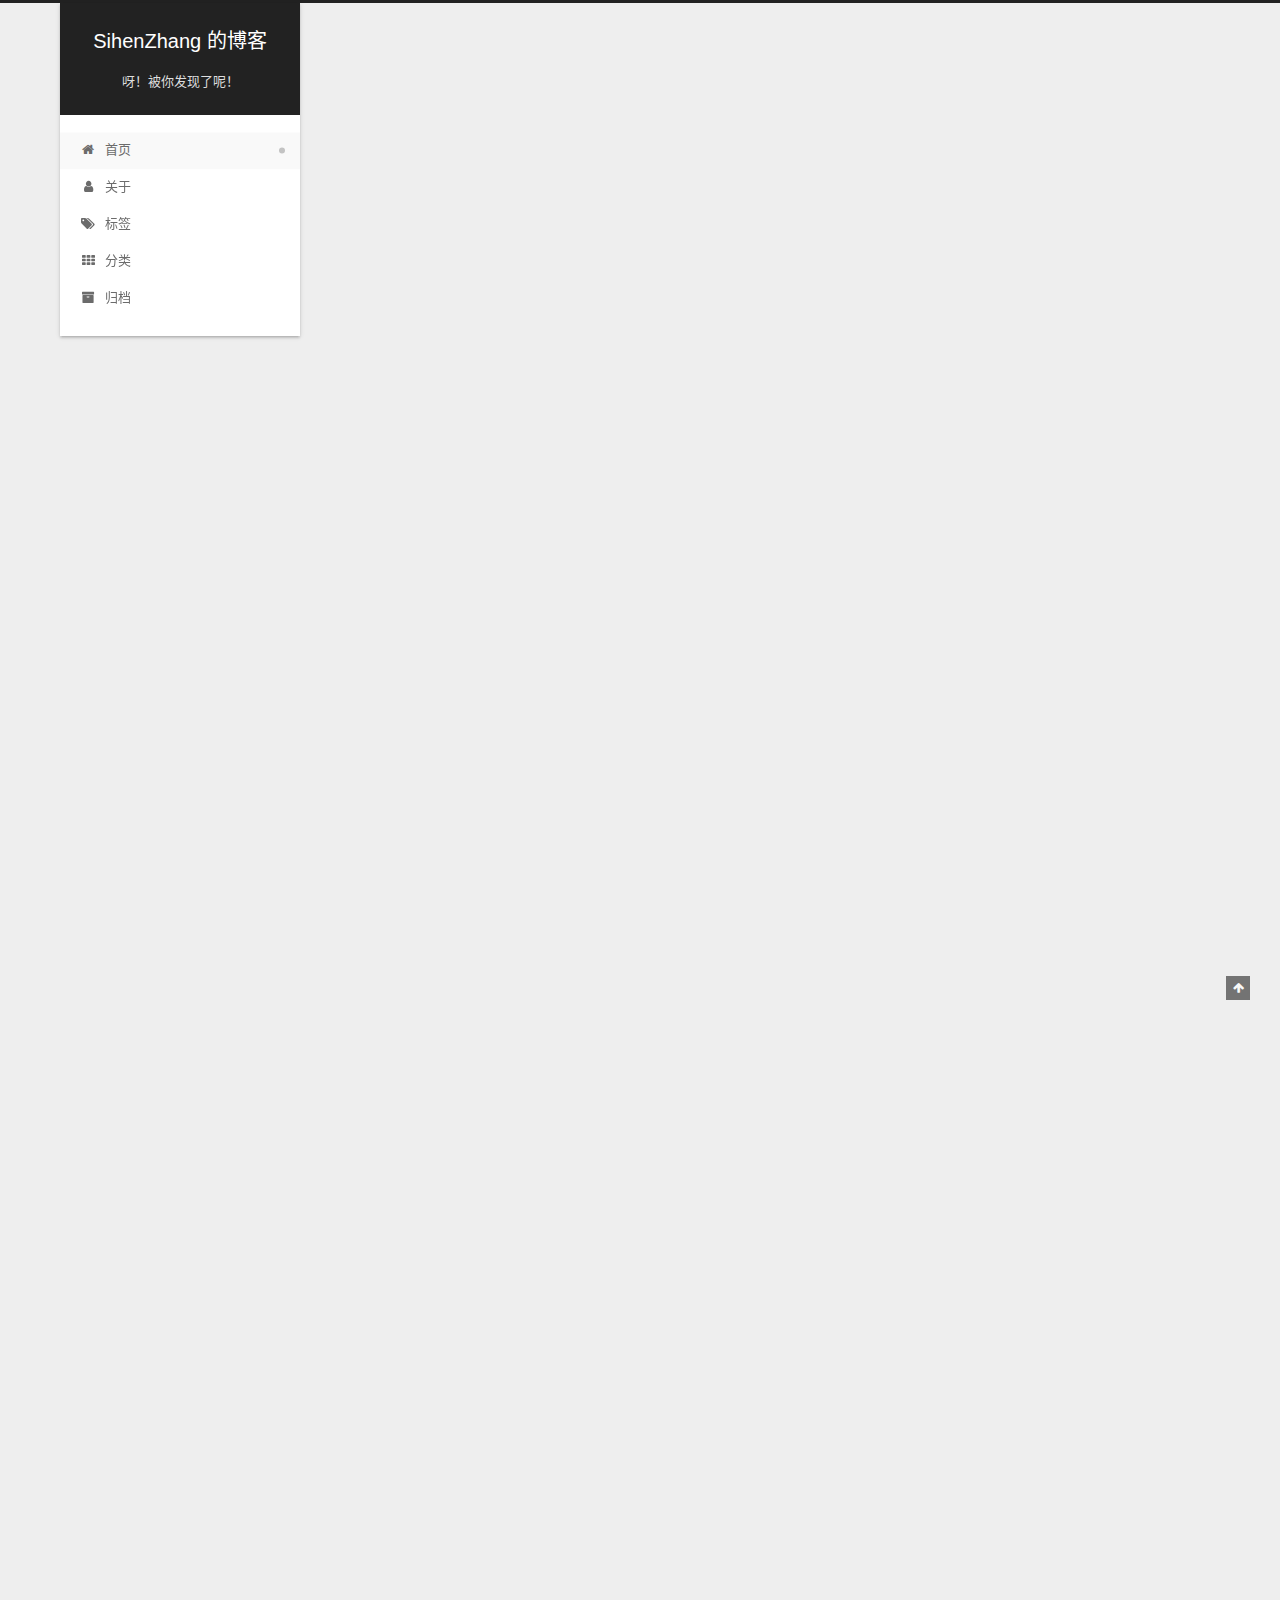
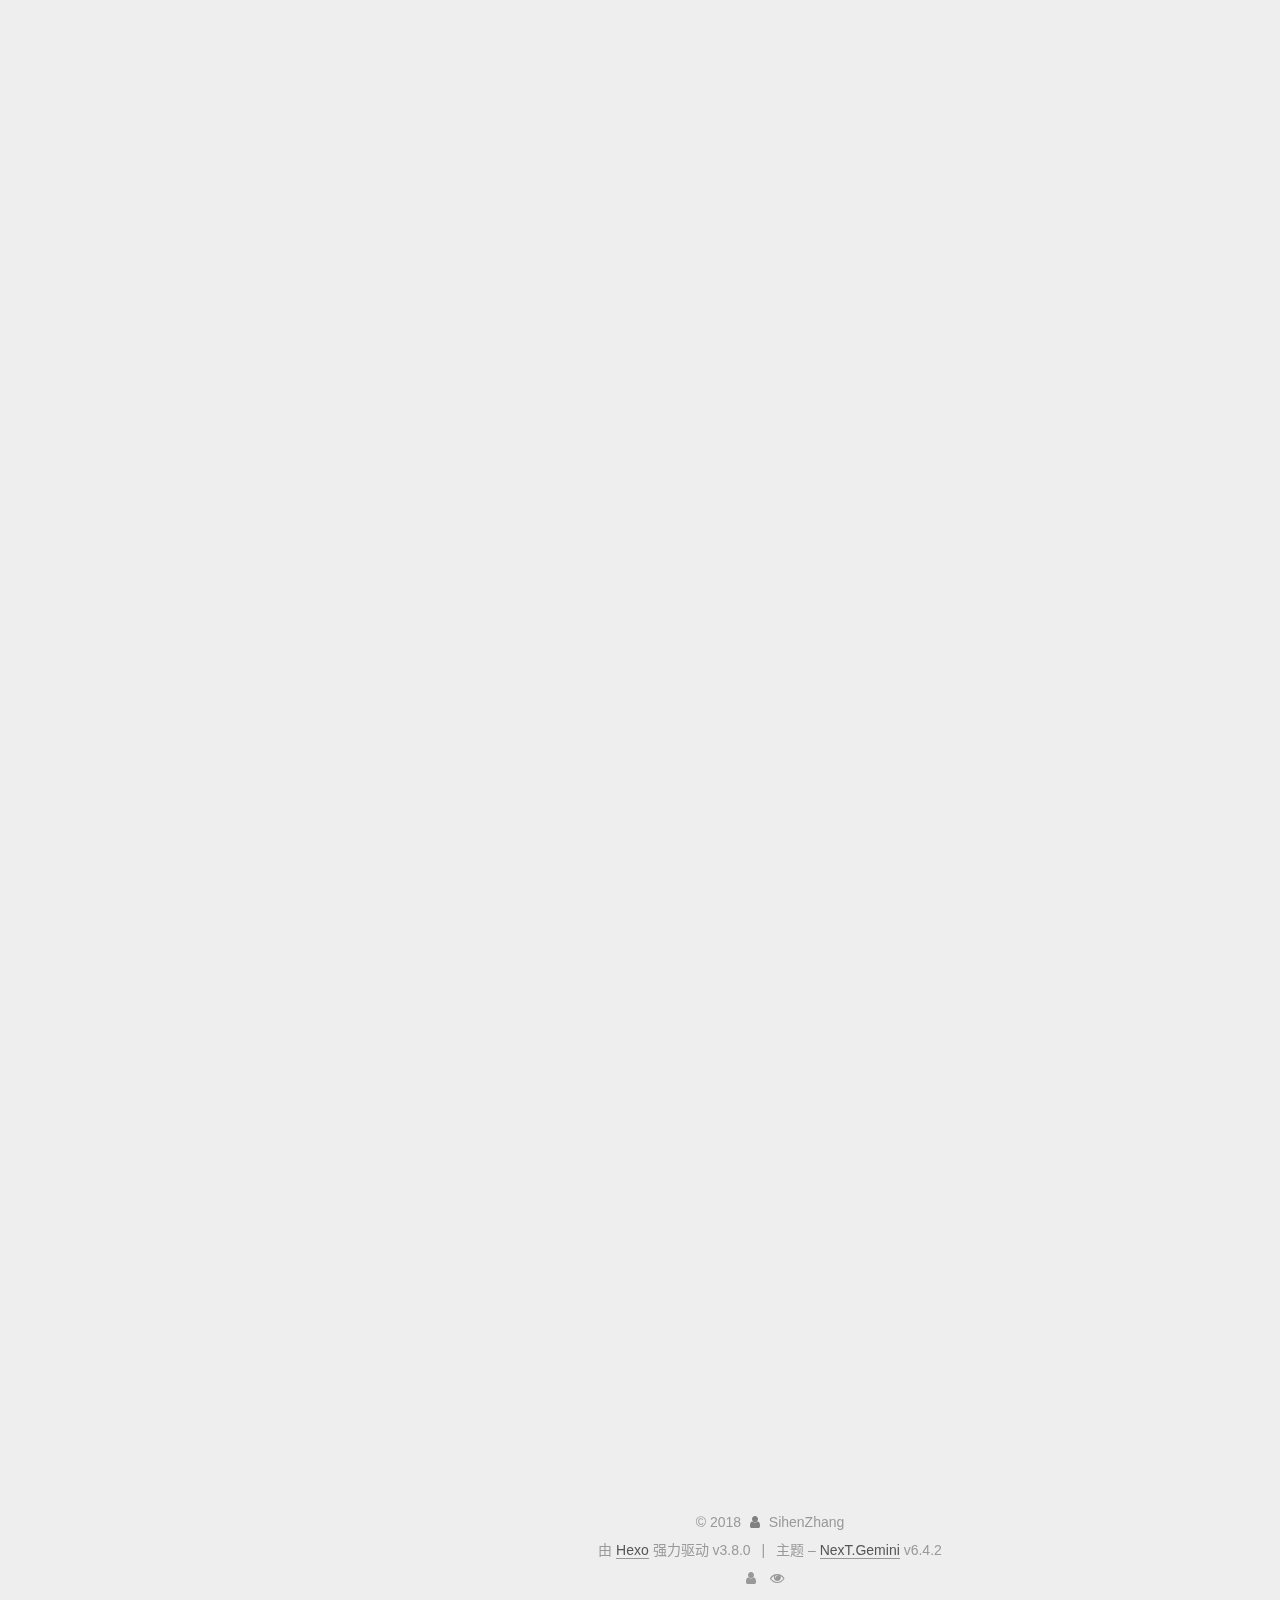
==== commit 49625b39: "Site updated: 2018-10-24 22:06:23" ====
--- a/index.html
+++ b/index.html
@@ -312,6 +312,169 @@
   
   
   <div class="post-block">
+    <link itemprop="mainEntityOfPage" href="https://blog.sihenzhang.com/2018/10/24/结构体与sort——CF151B有感/">
+
+    <span hidden itemprop="author" itemscope="" itemtype="http://schema.org/Person">
+      <meta itemprop="name" content="SihenZhang">
+      <meta itemprop="description" content="SihenZhang's Blog, just for fun.">
+      <meta itemprop="image" content="https://avatars0.githubusercontent.com/u/20498895?s=460&v=4">
+    </span>
+
+    <span hidden itemprop="publisher" itemscope="" itemtype="http://schema.org/Organization">
+      <meta itemprop="name" content="SihenZhang 的博客">
+    </span>
+
+    
+      <header class="post-header">
+
+        
+        
+          <h1 class="post-title" itemprop="name headline">
+                
+                <a class="post-title-link" href="/2018/10/24/结构体与sort——CF151B有感/" itemprop="url">
+                  结构体与 sort——CF151B 有感
+                </a>
+              
+            
+          </h1>
+        
+
+        <div class="post-meta">
+          <span class="post-time">
+
+            
+            
+            
+
+            
+              <span class="post-meta-item-icon">
+                <i class="fa fa-calendar-o"></i>
+              </span>
+              
+                <span class="post-meta-item-text">发表于</span>
+              
+
+              
+                
+              
+
+              <time title="创建时间：2018-10-24 21:15:00 / 修改时间：22:04:21" itemprop="dateCreated datePublished" datetime="2018-10-24T21:15:00+08:00">2018-10-24</time>
+            
+
+            
+              
+
+              
+            
+          </span>
+
+          
+
+          
+            
+              <span class="post-comments-count">
+                <span class="post-meta-divider">|</span>
+                <span class="post-meta-item-icon">
+                  <i class="fa fa-comment-o"></i>
+                </span>
+                <a href="/2018/10/24/结构体与sort——CF151B有感/#comments" itemprop="discussionUrl">
+                  <span class="post-meta-item-text">评论数：</span> <span class="post-comments-count valine-comment-count" data-xid="/2018/10/24/结构体与sort——CF151B有感/" itemprop="commentCount"></span>
+                </a>
+              </span>
+            
+          
+
+          
+          
+
+          
+
+          
+
+          
+
+        </div>
+      </header>
+    
+
+    
+    
+    
+    <div class="post-body han-init-context" itemprop="articleBody">
+
+      
+      
+
+      
+        
+          
+            <h2 id="前言"><a href="#前言" class="headerlink" title="前言"></a>前言</h2><p>已经上了 2 个月的大学了，最近也是刷了些题。在做 <a href="http://codeforces.com/problemset/problem/151/B" target="_blank" rel="noopener">CF151B</a> 的时候也是有不少想法。于是费了老大劲重启了这个已经被我遗忘的博客，决定写一些东西。</p>
+<h2 id="原题（本人翻译）"><a href="#原题（本人翻译）" class="headerlink" title="原题（本人翻译）"></a>原题（本人翻译）</h2><h3 id="CF151B-Phone-Numbers"><a href="#CF151B-Phone-Numbers" class="headerlink" title="CF151B Phone Numbers"></a>CF151B Phone Numbers</h3><p>时空限制： 2000 ms / 256 MB</p>
+<h3 id="题目描述"><a href="#题目描述" class="headerlink" title="题目描述"></a>题目描述</h3><p>Nvodsk 的冬天刺骨般的冷！于是一行 n 个朋友们会坐出租车，点一个披萨，然后给女生打电话。这个城市中的电话由三组数字组成（如 12-34-56）。每个朋友都有一本大小为 s<sub>i</sub>（此为电话号码的数量）的电话簿。出租车司机的电话号由六个相同的数字构成（如 22-22-22），披萨外卖的电话则由六个递减的数字构成（如 98-73-21），剩下的号码都是女生的电话。<br>现在你朋友的电话簿都交到了你手里。计算一下当你想做某件事时最好去找谁（有着最多相应类型的电话号码的人）。<br>如果一个人的电话簿中同一个电话号码出现了两次，你也需要计数两次。也就是说，你需要考虑每个号码出现在电话簿中的次数。</p>
+<h3 id="输入输出格式"><a href="#输入输出格式" class="headerlink" title="输入输出格式"></a>输入输出格式</h3><h4 id="输入格式："><a href="#输入格式：" class="headerlink" title="输入格式："></a>输入格式：</h4><p>第一行包含一个整数 n(1≤n≤100) 为朋友的数量。<br>接下来的 n 组数据用来描述每个朋友的电话簿。每一组数据的格式如下：<br>第一行包含一个整数 s<sub>i</sub> 和一个字符串 name<sub>i</sub>(0≤s<sub>i</sub>≤100)，用以表示第 i 个朋友的电话簿中的电话号码的数量和第 i 个朋友的名字。名字为一个由大写和小写拉丁字母组成的不超过 20 个字符的非空字符串。接下来的 s<sub>i</sub> 行为形如“XX-XX-XX”的电话号码，其中 X 为 000 到 999 之间的任意数字。</p>
+<h4 id="输出格式："><a href="#输出格式：" class="headerlink" title="输出格式："></a>输出格式：</h4><p>在第一行输出“If you want to call a taxi, you should call: ”。然后输出所有朋友中拥有出租车司机电话号码最多的朋友的名字。<br>在第二行输出“If you want to order a pizza, you should call: ”。然后输出所有朋友中拥有披萨外卖电话号码最多的朋友的名字。<br>在第三行输出“If you want to go to a cafe with a wonderful girl, you should call: ”。然后输出所有朋友中拥有女生电话号码最多的朋友的名字。<br>按照输入数据给出的顺序输出名字。用逗号（,）和空格将两个连续的名字隔开。每一行需要以一个点（.）结束。有关输出格式的说明请看输出样例。必须严格遵守输出格式，不允许有多余的空格。</p>
+<h3 id="样例"><a href="#样例" class="headerlink" title="样例"></a>样例</h3><h4 id="输入"><a href="#输入" class="headerlink" title="输入"></a>输入</h4><figure class="highlight plain"><table><tr><td class="gutter"><pre><span class="line">1</span><br><span class="line">2</span><br><span class="line">3</span><br><span class="line">4</span><br><span class="line">5</span><br><span class="line">6</span><br><span class="line">7</span><br><span class="line">8</span><br><span class="line">9</span><br><span class="line">10</span><br><span class="line">11</span><br><span class="line">12</span><br><span class="line">13</span><br><span class="line">14</span><br><span class="line">15</span><br><span class="line">16</span><br><span class="line">17</span><br><span class="line">18</span><br><span class="line">19</span><br><span class="line">20</span><br></pre></td><td class="code"><pre><span class="line">4</span><br><span class="line">2 Fedorov</span><br><span class="line">22-22-22</span><br><span class="line">98-76-54</span><br><span class="line">3 Melnikov</span><br><span class="line">75-19-09</span><br><span class="line">23-45-67</span><br><span class="line">99-99-98</span><br><span class="line">7 Rogulenko</span><br><span class="line">22-22-22</span><br><span class="line">11-11-11</span><br><span class="line">33-33-33</span><br><span class="line">44-44-44</span><br><span class="line">55-55-55</span><br><span class="line">66-66-66</span><br><span class="line">95-43-21</span><br><span class="line">3 Kaluzhin</span><br><span class="line">11-11-11</span><br><span class="line">99-99-99</span><br><span class="line">98-65-32</span><br></pre></td></tr></table></figure>
+<h4 id="输出"><a href="#输出" class="headerlink" title="输出"></a>输出</h4><figure class="highlight plain"><table><tr><td class="gutter"><pre><span class="line">1</span><br><span class="line">2</span><br><span class="line">3</span><br></pre></td><td class="code"><pre><span class="line">If you want to call a taxi, you should call: Rogulenko.</span><br><span class="line">If you want to order a pizza, you should call: Fedorov, Rogulenko, Kaluzhin.</span><br><span class="line">If you want to go to a cafe with a wonderful girl, you should call: Melnikov.</span><br></pre></td></tr></table></figure>
+<h4 id="输入-1"><a href="#输入-1" class="headerlink" title="输入"></a>输入</h4><figure class="highlight plain"><table><tr><td class="gutter"><pre><span class="line">1</span><br><span class="line">2</span><br><span class="line">3</span><br><span class="line">4</span><br><span class="line">5</span><br><span class="line">6</span><br><span class="line">7</span><br><span class="line">8</span><br><span class="line">9</span><br><span class="line">10</span><br><span class="line">11</span><br><span class="line">12</span><br><span class="line">13</span><br><span class="line">14</span><br><span class="line">15</span><br><span class="line">16</span><br><span class="line">17</span><br></pre></td><td class="code"><pre><span class="line">3</span><br><span class="line">5 Gleb</span><br><span class="line">66-66-66</span><br><span class="line">55-55-55</span><br><span class="line">01-01-01</span><br><span class="line">65-43-21</span><br><span class="line">12-34-56</span><br><span class="line">3 Serega</span><br><span class="line">55-55-55</span><br><span class="line">87-65-43</span><br><span class="line">65-55-21</span><br><span class="line">5 Melnik</span><br><span class="line">12-42-12</span><br><span class="line">87-73-01</span><br><span class="line">36-04-12</span><br><span class="line">88-12-22</span><br><span class="line">82-11-43</span><br></pre></td></tr></table></figure>
+<h4 id="输出-1"><a href="#输出-1" class="headerlink" title="输出"></a>输出</h4><figure class="highlight plain"><table><tr><td class="gutter"><pre><span class="line">1</span><br><span class="line">2</span><br><span class="line">3</span><br></pre></td><td class="code"><pre><span class="line">If you want to call a taxi, you should call: Gleb.</span><br><span class="line">If you want to order a pizza, you should call: Gleb, Serega.</span><br><span class="line">If you want to go to a cafe with a wonderful girl, you should call: Melnik.</span><br></pre></td></tr></table></figure>
+<h4 id="输入-2"><a href="#输入-2" class="headerlink" title="输入"></a>输入</h4><figure class="highlight plain"><table><tr><td class="gutter"><pre><span class="line">1</span><br><span class="line">2</span><br><span class="line">3</span><br><span class="line">4</span><br><span class="line">5</span><br><span class="line">6</span><br><span class="line">7</span><br><span class="line">8</span><br><span class="line">9</span><br><span class="line">10</span><br><span class="line">11</span><br></pre></td><td class="code"><pre><span class="line">3</span><br><span class="line">3 Kulczynski</span><br><span class="line">22-22-22</span><br><span class="line">65-43-21</span><br><span class="line">98-12-00</span><br><span class="line">4 Pachocki</span><br><span class="line">11-11-11</span><br><span class="line">11-11-11</span><br><span class="line">11-11-11</span><br><span class="line">98-76-54</span><br><span class="line">0 Smietanka</span><br></pre></td></tr></table></figure>
+<h4 id="输出-2"><a href="#输出-2" class="headerlink" title="输出"></a>输出</h4><figure class="highlight plain"><table><tr><td class="gutter"><pre><span class="line">1</span><br><span class="line">2</span><br><span class="line">3</span><br></pre></td><td class="code"><pre><span class="line">If you want to call a taxi, you should call: Pachocki.</span><br><span class="line">If you want to order a pizza, you should call: Kulczynski, Pachocki.</span><br><span class="line">If you want to go to a cafe with a wonderful girl, you should call: Kulczynski.</span><br></pre></td></tr></table></figure>
+<h3 id="说明"><a href="#说明" class="headerlink" title="说明"></a>说明</h3><p>第一个样例中有四个朋友。Fedorov 的电话簿包含一个出租车司机的电话号码和一个披萨外卖的电话号码，Melnikov 的电话簿只有 3 个女孩的电话号码，而Rogulenko 的电话簿则有 6 个出租车司机的电话号码和一个披萨外卖的电话号码，Kaluzhin 的电话簿有 2 个出租车司机的电话号码和一个披萨外卖的电话号码。<br>因此，如果你想要打出租车，显然你应该给 Rogulenko 打电话，如果你想要定个披萨，你可以给 Rogulenko、Fedorov、Kaluzhin 中的任何一个打电话（他们每个人都只有一个电话号码）。Melnikov 则有最多的女生的电话号码。</p>
+<h2 id="思路"><a href="#思路" class="headerlink" title="思路"></a>思路</h2><p><strong>施工中</strong></p>
+<h2 id="代码"><a href="#代码" class="headerlink" title="代码"></a>代码</h2><figure class="highlight c"><table><tr><td class="gutter"><pre><span class="line">1</span><br><span class="line">2</span><br><span class="line">3</span><br><span class="line">4</span><br><span class="line">5</span><br><span class="line">6</span><br><span class="line">7</span><br><span class="line">8</span><br><span class="line">9</span><br><span class="line">10</span><br><span class="line">11</span><br><span class="line">12</span><br><span class="line">13</span><br><span class="line">14</span><br><span class="line">15</span><br><span class="line">16</span><br><span class="line">17</span><br><span class="line">18</span><br><span class="line">19</span><br><span class="line">20</span><br><span class="line">21</span><br><span class="line">22</span><br><span class="line">23</span><br><span class="line">24</span><br><span class="line">25</span><br><span class="line">26</span><br><span class="line">27</span><br><span class="line">28</span><br><span class="line">29</span><br><span class="line">30</span><br><span class="line">31</span><br><span class="line">32</span><br><span class="line">33</span><br><span class="line">34</span><br><span class="line">35</span><br><span class="line">36</span><br><span class="line">37</span><br><span class="line">38</span><br><span class="line">39</span><br><span class="line">40</span><br><span class="line">41</span><br><span class="line">42</span><br><span class="line">43</span><br><span class="line">44</span><br><span class="line">45</span><br><span class="line">46</span><br><span class="line">47</span><br><span class="line">48</span><br><span class="line">49</span><br><span class="line">50</span><br><span class="line">51</span><br><span class="line">52</span><br><span class="line">53</span><br><span class="line">54</span><br><span class="line">55</span><br><span class="line">56</span><br><span class="line">57</span><br><span class="line">58</span><br><span class="line">59</span><br><span class="line">60</span><br><span class="line">61</span><br><span class="line">62</span><br><span class="line">63</span><br><span class="line">64</span><br><span class="line">65</span><br><span class="line">66</span><br><span class="line">67</span><br><span class="line">68</span><br><span class="line">69</span><br><span class="line">70</span><br><span class="line">71</span><br><span class="line">72</span><br><span class="line">73</span><br><span class="line">74</span><br><span class="line">75</span><br><span class="line">76</span><br><span class="line">77</span><br><span class="line">78</span><br><span class="line">79</span><br><span class="line">80</span><br><span class="line">81</span><br><span class="line">82</span><br><span class="line">83</span><br><span class="line">84</span><br><span class="line">85</span><br><span class="line">86</span><br><span class="line">87</span><br><span class="line">88</span><br><span class="line">89</span><br><span class="line">90</span><br><span class="line">91</span><br><span class="line">92</span><br><span class="line">93</span><br><span class="line">94</span><br><span class="line">95</span><br><span class="line">96</span><br><span class="line">97</span><br></pre></td><td class="code"><pre><span class="line"><span class="meta">#<span class="meta-keyword">include</span> <span class="meta-string">&lt;bits/stdc++.h&gt;</span></span></span><br><span class="line"><span class="keyword">using</span> <span class="keyword">namespace</span> <span class="built_in">std</span>;</span><br><span class="line"></span><br><span class="line"><span class="class"><span class="keyword">struct</span> <span class="title">phonebook</span> &#123;</span></span><br><span class="line">    <span class="keyword">char</span> name[<span class="number">21</span>];</span><br><span class="line">    <span class="keyword">int</span> total;</span><br><span class="line">    <span class="keyword">int</span> num;</span><br><span class="line">    <span class="keyword">int</span> taxi = <span class="number">0</span>;</span><br><span class="line">    <span class="keyword">int</span> pizza = <span class="number">0</span>;</span><br><span class="line">    <span class="keyword">int</span> girl = <span class="number">0</span>;</span><br><span class="line">&#125; a[<span class="number">110</span>];</span><br><span class="line"></span><br><span class="line"><span class="function"><span class="keyword">int</span> <span class="title">toNum</span><span class="params">(<span class="keyword">char</span> number)</span> </span>&#123;</span><br><span class="line">    <span class="keyword">return</span> number - <span class="string">'0'</span>;</span><br><span class="line">&#125;</span><br><span class="line"></span><br><span class="line"><span class="function"><span class="keyword">int</span> <span class="title">isTaxi</span><span class="params">(<span class="keyword">char</span> n[])</span> </span>&#123;</span><br><span class="line">    <span class="keyword">if</span>(toNum(n[<span class="number">0</span>]) == toNum(n[<span class="number">1</span>]) &amp;&amp; toNum(n[<span class="number">1</span>]) == toNum(n[<span class="number">3</span>]) &amp;&amp; toNum(n[<span class="number">3</span>]) == toNum(n[<span class="number">4</span>]) &amp;&amp; toNum(n[<span class="number">4</span>]) == toNum(n[<span class="number">6</span>]) &amp;&amp; toNum(n[<span class="number">6</span>]) == toNum(n[<span class="number">7</span>]))</span><br><span class="line">        <span class="keyword">return</span> <span class="number">1</span>;</span><br><span class="line">    <span class="keyword">else</span></span><br><span class="line">        <span class="keyword">return</span> <span class="number">0</span>;</span><br><span class="line">&#125;</span><br><span class="line"></span><br><span class="line"><span class="function"><span class="keyword">int</span> <span class="title">isPizza</span><span class="params">(<span class="keyword">char</span> n[])</span> </span>&#123;</span><br><span class="line">    <span class="keyword">if</span>(toNum(n[<span class="number">0</span>]) &gt; toNum(n[<span class="number">1</span>]) &amp;&amp; toNum(n[<span class="number">1</span>]) &gt; toNum(n[<span class="number">3</span>]) &amp;&amp; toNum(n[<span class="number">3</span>]) &gt; toNum(n[<span class="number">4</span>]) &amp;&amp; toNum(n[<span class="number">4</span>]) &gt; toNum(n[<span class="number">6</span>]) &amp;&amp; toNum(n[<span class="number">6</span>]) &gt; toNum(n[<span class="number">7</span>]))</span><br><span class="line">        <span class="keyword">return</span> <span class="number">1</span>;</span><br><span class="line">    <span class="keyword">else</span></span><br><span class="line">        <span class="keyword">return</span> <span class="number">0</span>;</span><br><span class="line">&#125;</span><br><span class="line"></span><br><span class="line"><span class="function"><span class="keyword">bool</span> <span class="title">taxiCmp</span><span class="params">(phonebook a, phonebook b)</span> </span>&#123;</span><br><span class="line">    <span class="keyword">if</span>(a.taxi == b.taxi)</span><br><span class="line">        <span class="keyword">return</span> a.num &lt; b.num;</span><br><span class="line">    <span class="keyword">else</span></span><br><span class="line">        <span class="keyword">return</span> a.taxi &gt; b.taxi;</span><br><span class="line">&#125;</span><br><span class="line"></span><br><span class="line"><span class="function"><span class="keyword">bool</span> <span class="title">pizzaCmp</span><span class="params">(phonebook a, phonebook b)</span> </span>&#123;</span><br><span class="line">    <span class="keyword">if</span>(a.pizza == b.pizza)</span><br><span class="line">        <span class="keyword">return</span> a.num &lt; b.num;</span><br><span class="line">    <span class="keyword">else</span></span><br><span class="line">        <span class="keyword">return</span> a.pizza &gt; b.pizza;</span><br><span class="line">&#125;</span><br><span class="line"></span><br><span class="line"><span class="function"><span class="keyword">bool</span> <span class="title">girlCmp</span><span class="params">(phonebook a, phonebook b)</span> </span>&#123;</span><br><span class="line">    <span class="keyword">if</span>(a.girl == b.girl)</span><br><span class="line">        <span class="keyword">return</span> a.num &lt; b.num;</span><br><span class="line">    <span class="keyword">else</span></span><br><span class="line">        <span class="keyword">return</span> a.girl &gt; b.girl;</span><br><span class="line">&#125;</span><br><span class="line"></span><br><span class="line"><span class="function"><span class="keyword">int</span> <span class="title">main</span><span class="params">()</span> </span>&#123;</span><br><span class="line">    <span class="keyword">int</span> n;</span><br><span class="line">    <span class="built_in">scanf</span>(<span class="string">"%d"</span>, &amp;n);</span><br><span class="line">    <span class="keyword">for</span>(<span class="keyword">int</span> i = <span class="number">1</span>; i &lt;=n; i++) &#123;</span><br><span class="line">        <span class="built_in">scanf</span>(<span class="string">"%d%s"</span>, &amp;a[i].total, a[i].name);</span><br><span class="line">        a[i].num = i;</span><br><span class="line">        <span class="keyword">for</span>(<span class="keyword">int</span> j = <span class="number">1</span>; j &lt;= a[i].total; j++) &#123;</span><br><span class="line">            <span class="keyword">char</span> num[<span class="number">9</span>];</span><br><span class="line">            <span class="built_in">scanf</span>(<span class="string">"%s"</span>, num);</span><br><span class="line">            <span class="keyword">if</span>(isTaxi(num))</span><br><span class="line">                a[i].taxi++;</span><br><span class="line">            <span class="keyword">else</span> <span class="keyword">if</span>(isPizza(num))</span><br><span class="line">                a[i].pizza++;</span><br><span class="line">            <span class="keyword">else</span></span><br><span class="line">                a[i].girl++;</span><br><span class="line">        &#125;</span><br><span class="line">    &#125;</span><br><span class="line">    sort(a + <span class="number">1</span>, a + n + <span class="number">1</span>, taxiCmp);</span><br><span class="line">    <span class="built_in">printf</span>(<span class="string">"If you want to call a taxi, you should call: "</span>);</span><br><span class="line">    <span class="keyword">for</span>(<span class="keyword">int</span> i = <span class="number">1</span>; i &lt;= n &amp;&amp; a[i].taxi &gt;= a[<span class="number">1</span>].taxi; i++) &#123;</span><br><span class="line">        <span class="built_in">printf</span>(<span class="string">"%s"</span>, a[i].name);</span><br><span class="line">        <span class="keyword">if</span>(a[i + <span class="number">1</span>].taxi &lt; a[i].taxi || i == n)</span><br><span class="line">            <span class="built_in">printf</span>(<span class="string">".\n"</span>);</span><br><span class="line">        <span class="keyword">else</span></span><br><span class="line">            <span class="built_in">printf</span>(<span class="string">", "</span>);</span><br><span class="line">    &#125;</span><br><span class="line">    sort(a + <span class="number">1</span>, a + n + <span class="number">1</span>, pizzaCmp);</span><br><span class="line">    <span class="built_in">printf</span>(<span class="string">"If you want to order a pizza, you should call: "</span>);</span><br><span class="line">    <span class="keyword">for</span>(<span class="keyword">int</span> i = <span class="number">1</span>; i &lt;= n &amp;&amp; a[i].pizza &gt;= a[<span class="number">1</span>].pizza; i++) &#123;</span><br><span class="line">        <span class="built_in">printf</span>(<span class="string">"%s"</span>, a[i].name);</span><br><span class="line">        <span class="keyword">if</span>(a[i + <span class="number">1</span>].pizza &lt; a[i].pizza || i == n)</span><br><span class="line">            <span class="built_in">printf</span>(<span class="string">".\n"</span>);</span><br><span class="line">        <span class="keyword">else</span></span><br><span class="line">            <span class="built_in">printf</span>(<span class="string">", "</span>);</span><br><span class="line">    &#125;</span><br><span class="line">    sort(a + <span class="number">1</span>, a + n + <span class="number">1</span>, girlCmp);</span><br><span class="line">    <span class="built_in">printf</span>(<span class="string">"If you want to go to a cafe with a wonderful girl, you should call: "</span>);</span><br><span class="line">    <span class="keyword">for</span>(<span class="keyword">int</span> i = <span class="number">1</span>; i &lt;= n &amp;&amp; a[i].girl &gt;= a[<span class="number">1</span>].girl; i++) &#123;</span><br><span class="line">        <span class="built_in">printf</span>(<span class="string">"%s"</span>, a[i].name);</span><br><span class="line">        <span class="keyword">if</span>(a[i + <span class="number">1</span>].girl &lt; a[i].girl || i == n)</span><br><span class="line">            <span class="built_in">printf</span>(<span class="string">".\n"</span>);</span><br><span class="line">        <span class="keyword">else</span></span><br><span class="line">            <span class="built_in">printf</span>(<span class="string">", "</span>);</span><br><span class="line">    &#125;</span><br><span class="line">    <span class="keyword">return</span> <span class="number">0</span>;</span><br><span class="line">&#125;</span><br></pre></td></tr></table></figure>
+
+          
+        
+      
+    </div>
+
+    
+
+    
+    
+    
+
+    
+
+    
+
+    
+
+    <footer class="post-footer">
+      
+
+      
+
+      
+
+      
+      
+        <div class="post-eof"></div>
+      
+    </footer>
+  </div>
+  
+  
+  
+  </article>
+
+
+    
+      
+
+  
+
+  
+  
+  
+
+  
+
+  <article class="post post-type-normal" itemscope="" itemtype="http://schema.org/Article">
+  
+  
+  
+  <div class="post-block">
     <link itemprop="mainEntityOfPage" href="https://blog.sihenzhang.com/2018/10/24/这只是一篇测试文章/">
 
     <span hidden itemprop="author" itemscope="" itemtype="http://schema.org/Person">
@@ -492,7 +655,7 @@
                 
                   <a href="/archives/">
                 
-                    <span class="site-state-item-count">1</span>
+                    <span class="site-state-item-count">2</span>
                     <span class="site-state-item-name">日志</span>
                   </a>
                 </div>
@@ -745,15 +908,22 @@
     
       
     
-  
-
-  
-
-
-  
-  
-
-  
+      
+    
+  
+
+  
+
+
+  
+  
+
+  
+  
+  
+  <script src="/lib/pangu/dist/pangu.min.js?v=3.3"></script>
+  <script type="text/javascript">pangu.spacingPage();</script>
+
 
   
 
--- a/css/main.css
+++ b/css/main.css
@@ -1868,7 +1868,7 @@
   width: 4px;
   height: 4px;
   border-radius: 50%;
-  background: #ff1bff;
+  background: #b54a32;
 }
 .links-of-blogroll {
   font-size: 13px;
